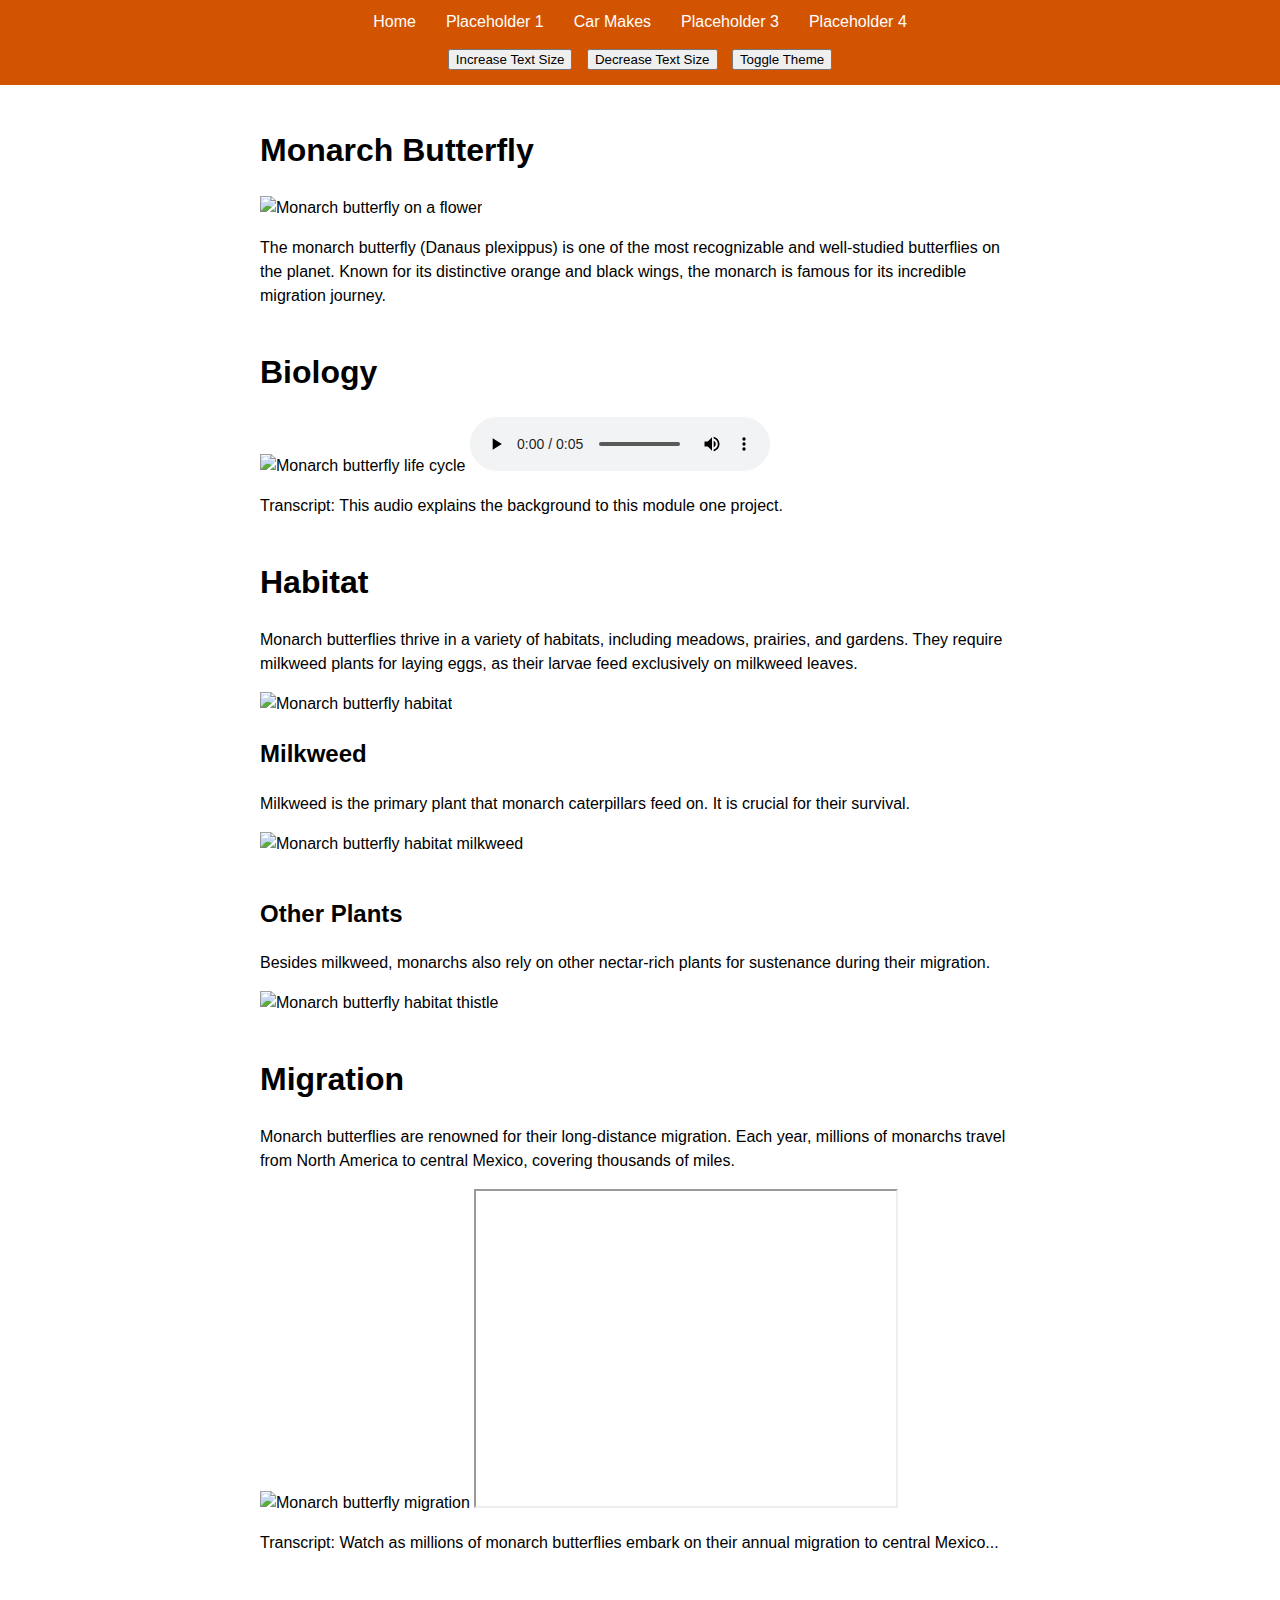
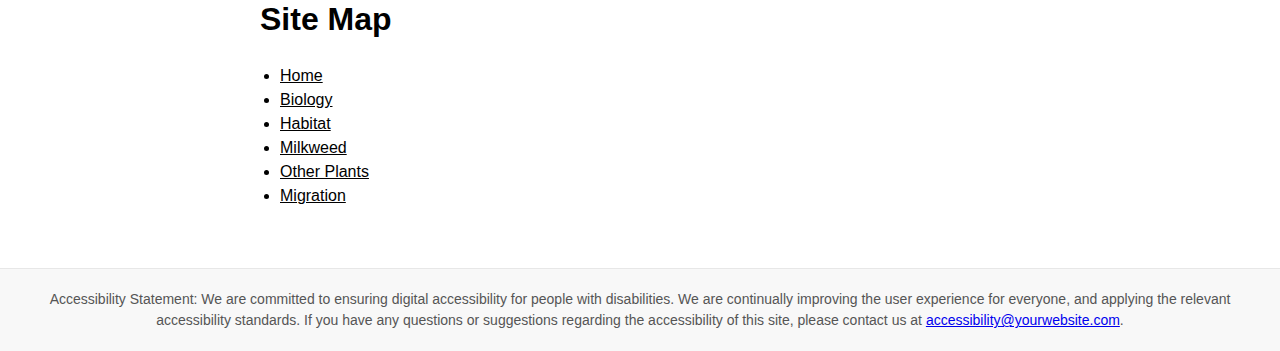
==== index.html @ cae7092a "Update index.html" ====
<!DOCTYPE html>
<html lang="en">

<head>
  <meta charset="UTF-8">
  <meta name="viewport" content="width=device-width, initial-scale=1.0">
  <title>New Cross Cars</title>
  <link rel="stylesheet" type="text/css" href="css/styles.css">
  
</head>

<body>
<script src="javascipt/javascript.js"></script>
  <header>
    <nav>
      <ul>
        <li><a href="#home">Home</a></li>
        <li><a href="#biology">Placeholder 1</a></li>
        <li>
          <a href="#Makes" aria-haspopup="true" aria-expanded="false">Car Makes</a>
          <ul class="dropdown">
            <li><a href="#milkweed">Toyota</a></li>
            <li><a href="#otherplants">Peugeot</a></li>
          </ul>
        </li>
        <li><a href="#migration">Placeholder 3</a></li>
        <li><a href="#sitemap">Placeholder 4</a></li>
      </ul>
    </nav>

    <div class="custom-buttons">
      <button onclick="increaseTextSize()">Increase Text Size</button>
      <button onclick="decreaseTextSize()">Decrease Text Size</button>

      <button onclick="toggleTheme()">Toggle Theme</button>
    </div>

  </header>

  <main id="maincontent">

    <section id="home">
      <h1>Monarch Butterfly</h1>
      <img src="https://assets.codepen.io/3162350/butterfly1.jpg" alt="Monarch butterfly on a flower">
      <p>The monarch butterfly (Danaus plexippus) is one of the most recognizable and well-studied butterflies on the planet. Known for its distinctive orange and black wings, the monarch is famous for its incredible migration journey.</p>
    </section>

    <section id="biology">
      <h1>Biology</h1>
      <!--             <p>The monarch butterfly undergoes a remarkable transformation through four life stages: egg, larva (caterpillar), pupa (chrysalis), and adult butterfly. This process is known as complete metamorphosis.</p> -->
      <img src="https://t3.ftcdn.net/jpg/00/41/88/16/360_F_41881642_B921LICYEF29yv5Conp3tFQOZFdU3Rn4.jpg" alt="Monarch butterfly life cycle">
     <audio controls>
  <source src="content/ME Startup Sound.mp3" type="audio/mpeg">
</audio>
      <p>Transcript: This audio explains the background to this module one project.</p>
    </section>

    <section id="habitat">
      <h1>Habitat</h1>
      <p>Monarch butterflies thrive in a variety of habitats, including meadows, prairies, and gardens. They require milkweed plants for laying eggs, as their larvae feed exclusively on milkweed leaves.</p>
      <img src="https://assets.codepen.io/3162350/habitat2.jpg" alt="Monarch butterfly habitat">

      <section id="milkweed">
        <h2>Milkweed</h2>
        <p>Milkweed is the primary plant that monarch caterpillars feed on. It is crucial for their survival.</p>
        <img src="https://www.fs.usda.gov/wildflowers/pollinators/Monarch_Butterfly/habitat/images/viceroy_tb.jpg" alt="Monarch butterfly habitat milkweed">

      </section>

      <section id="otherplants">
        <h2>Other Plants</h2>
        <p>Besides milkweed, monarchs also rely on other nectar-rich plants for sustenance during their migration.</p>
        <img src="https://www.gardenia.net/wp-content/uploads/2023/05/cirsium-discolor-300x300.webp" alt="Monarch butterfly habitat thistle">
      </section>
    </section>

    <section id="migration">
      <h1>Migration</h1>
      <p>Monarch butterflies are renowned for their long-distance migration. Each year, millions of monarchs travel from North America to central Mexico, covering thousands of miles.</p>
      <img src="https://via.placeholder.com/800x200" alt="Monarch butterfly migration">
      <iframe width="420" height="315"
src="https://www.youtube.com/embed/_fOhhqmxnpE">
</iframe>
      <p>Transcript: Watch as millions of monarch butterflies embark on their annual migration to central Mexico...</p>
    </section>

    <section id="sitemap">
      <h1>Site Map</h1>
      <ul>
        <li><a href="#home">Home</a></li>
        <li><a href="#biology">Biology</a></li>
        <li><a href="#habitat">Habitat</a></li>
        <li><a href="#milkweed">Milkweed</a></li>
        <li><a href="#otherplants">Other Plants</a></li>
        <li><a href="#migration">Migration</a></li>
      </ul>
    </section>

  </main>

  <footer>
    <p class="accessibility-statement">
      Accessibility Statement: We are committed to ensuring digital accessibility for people with disabilities. We are continually improving the user experience for everyone, and applying the relevant accessibility standards. If you have any questions or suggestions regarding the accessibility of this site, please contact us at <a href="mailto:accessibility@yourwebsite.com">accessibility@yourwebsite.com</a>.
    </p>
  </footer>

</body>

</html>
---- css/styles.css ----
body {
    font-family: Arial, sans-serif;
    font-size: 16px;
    line-height: 1.5;
    background-color: #fff;
    color: #000;
    margin: 0;
    padding: 0;
    display: flex;
    flex-direction: column;
    align-items: center;
}

header {
    background-color: #d35400; /* Dark orange color */
    color: #fff;
    width: 100%;
    padding: 10px 0;
    text-align: center;
    position: sticky;
    top: 0;
    z-index: 1000;
}

header nav ul {
    list-style: none;
    padding: 0;
    margin: 0;
    display: flex;
    justify-content: center;
}

header nav ul li {
    margin: 0 15px;
    position: relative;
}

header nav ul li a {
    color: #fff;
    text-decoration: none;
}

header nav ul li ul.dropdown {
    display: none;
    position: absolute;
    top: 100%;
    left: 0;
    background-color: #d35400;
    padding: 0;
    list-style: none;
}

header nav ul li:hover ul.dropdown,
header nav ul li a[aria-expanded="true"] + ul.dropdown {
    display: block;
}

header nav ul li ul.dropdown li {
    margin: 0;
    padding: 10px;
    white-space: nowrap;
}

header nav ul li ul.dropdown li a {
    color: #fff;
}

.custom-buttons {
    margin-top: 10px;
}

.custom-buttons button {
    margin: 5px;
}

.skip-link {
    position: absolute;
    top: -40px;
    left: 0;
    background: #000;
    color: #fff;
    padding: 8px;
    z-index: 100;
}

.skip-link:focus {
    top: 0;
}

nav[aria-label="breadcrumb"] {
    margin-top: 10px;
}

nav[aria-label="breadcrumb"] ol {
    list-style: none;
    padding: 0;
    margin: 0;
    display: flex;
    flex-wrap: wrap;
}

nav[aria-label="breadcrumb"] ol li {
    margin: 0 5px;
}

nav[aria-label="breadcrumb"] ol li a {
    color: #d35400;
    text-decoration: none;
}

main {
    max-width: 800px;
    width: 100%;
    padding: 20px;
    box-sizing: border-box;
}

section {
    margin-bottom: 40px;
}

section img {
    max-width: 100%;
    height: auto;
}

section#sitemap ul {
    padding-left: 20px;
}

section#sitemap ul li a {
    color: inherit;
}

.dark-theme {
    background-color: #333;
    color: #fff;
}

.dark-theme header {
    background-color: #b34700; /* Slightly darker shade of the dark orange color */
}

.dark-theme header nav ul li a {
    color: #fff; /* Making sure link color changes appropriately in dark mode */
}

.dark-theme nav[aria-label="breadcrumb"] ol li a {
    color: #ffa500; /* Light orange for better contrast in dark theme */
}

.dark-theme section#sitemap ul li a {
    color: #ffa500; /* Light orange for better contrast in dark theme */
}

footer {
    background-color: #f8f8f8;
    padding: 20px;
    text-align: center;
    border-top: 1px solid #e7e7e7;
    list-style-type: none;
}

.accessibility-statement {
    margin: 0;
    padding: 0;
    font-size: 14px;
    color: #555;
}


/* Media query for mobile layout */
@media (max-width: 600px) {
    body {
        font-size: 14px;
    }

    header nav ul {
        flex-direction: column;
        align-items: center; /* Center align items in mobile view */
    }

    header nav ul li {
        margin: 10px 0;
    }
}
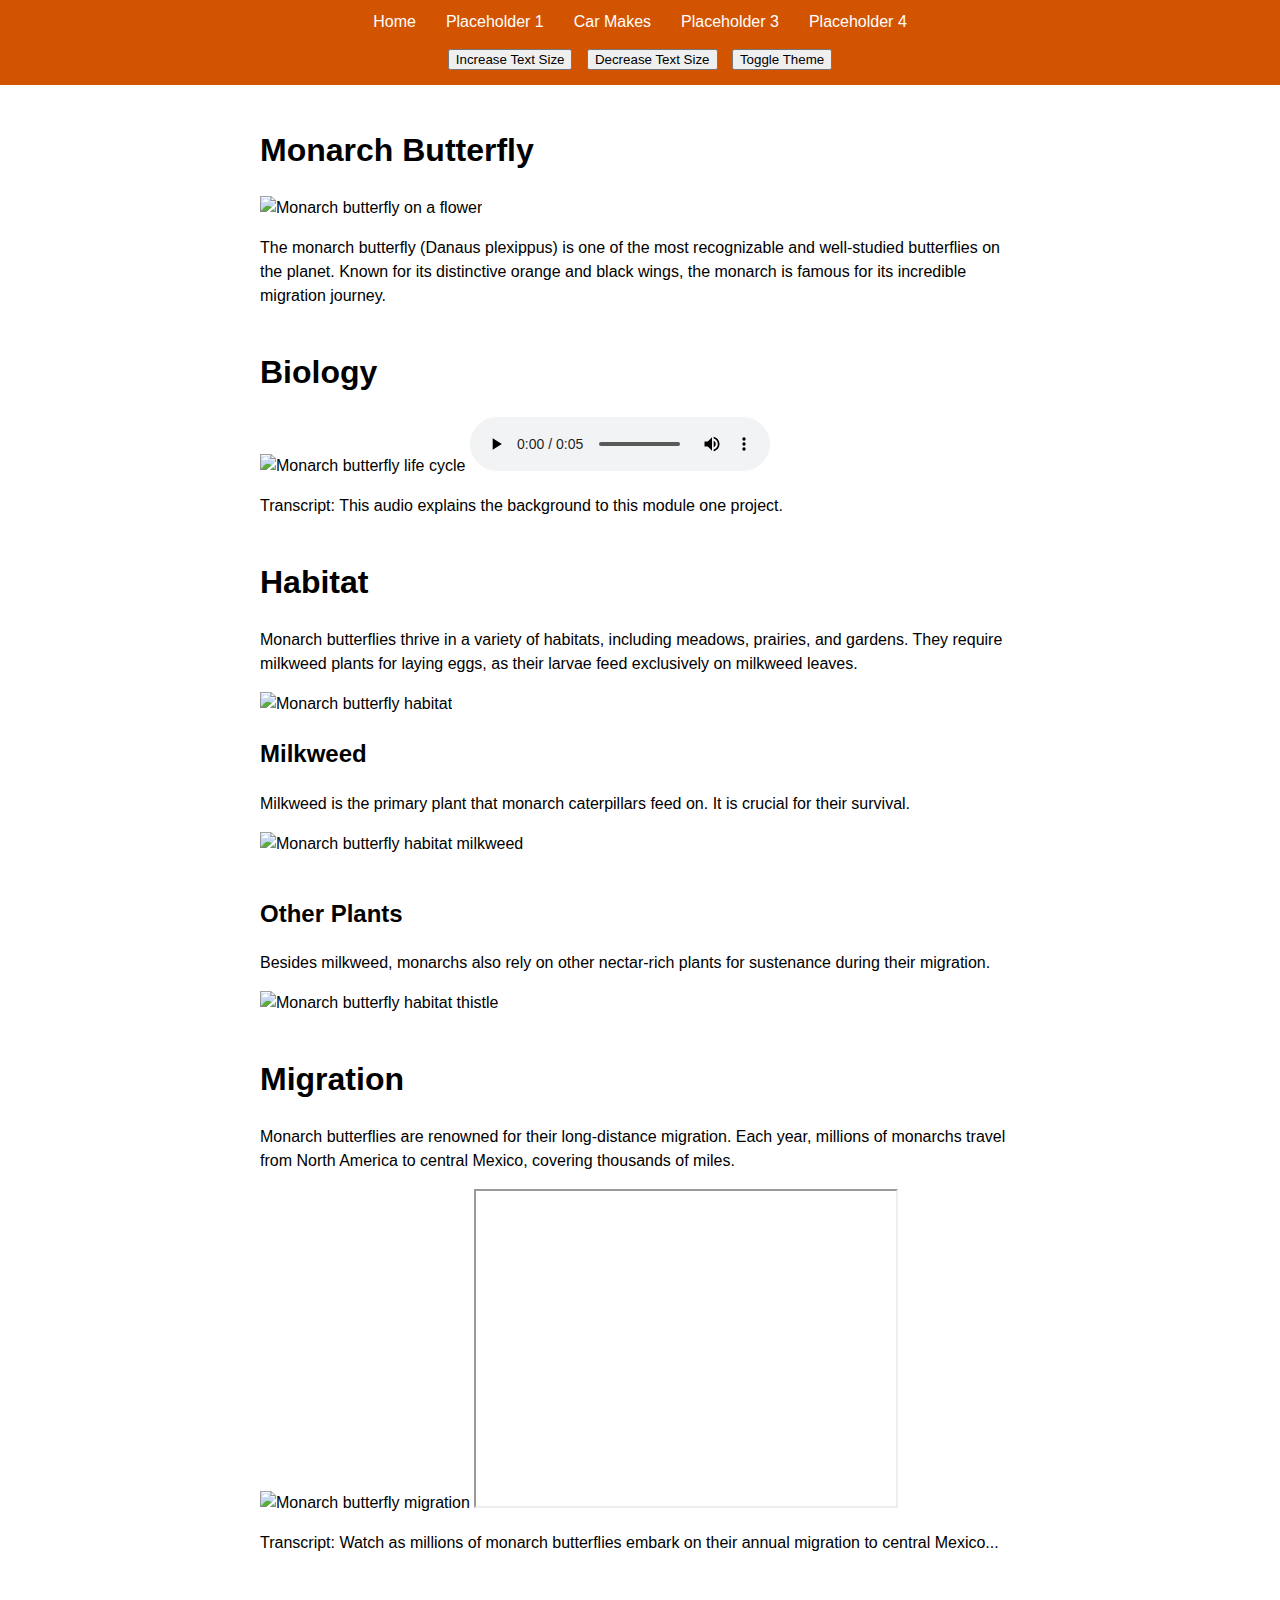
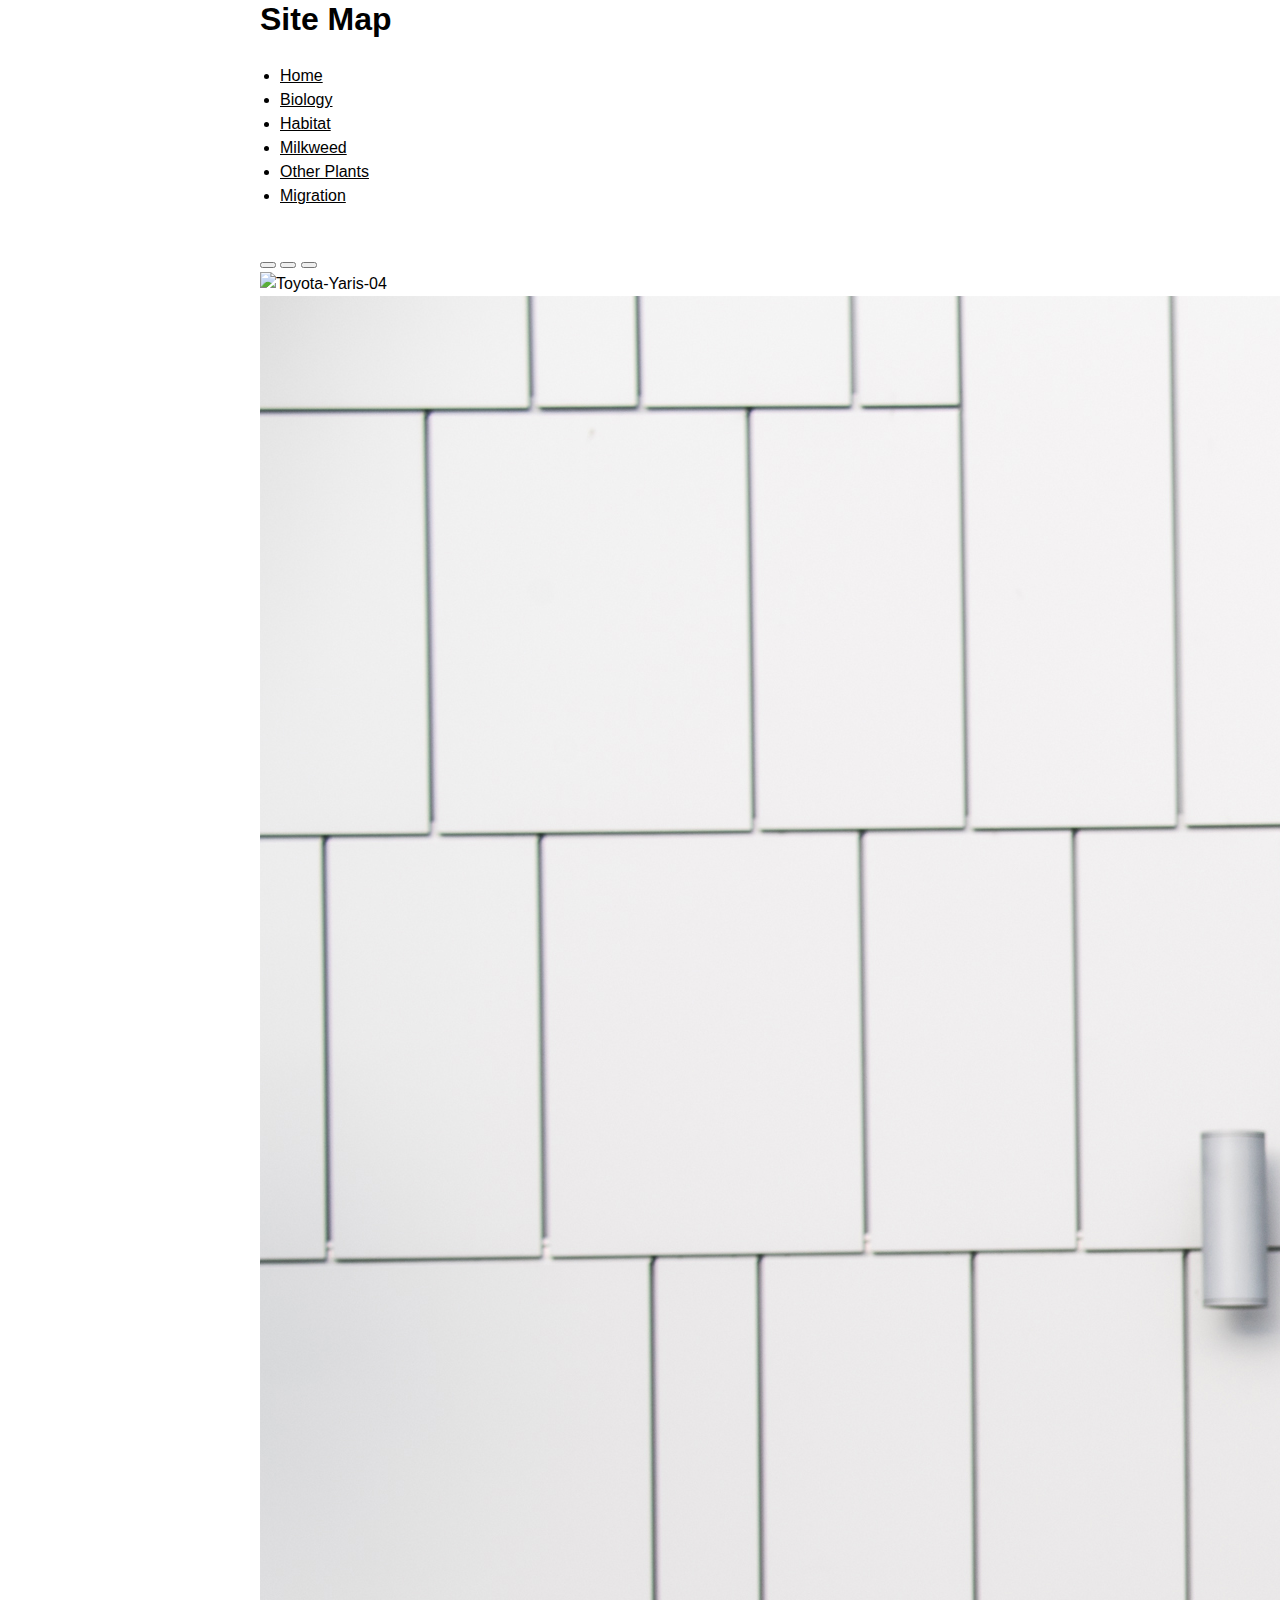
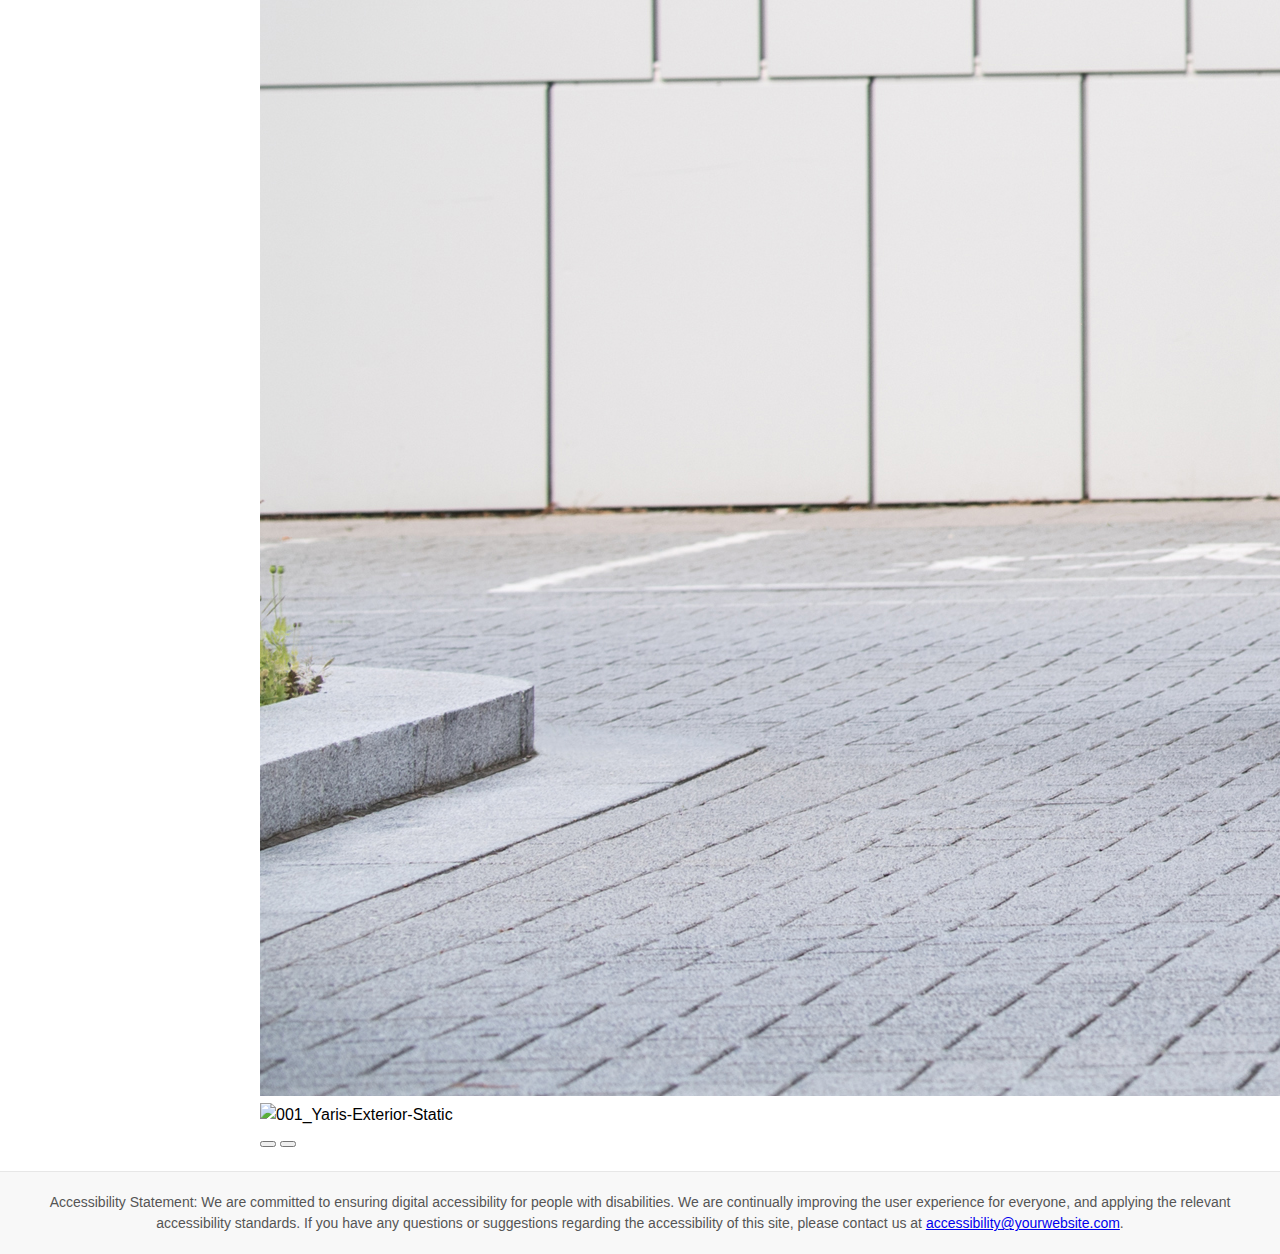
==== commit eece1977: "Update index.html" ====
--- a/index.html
+++ b/index.html
@@ -95,6 +95,37 @@
         <li><a href="#migration">Migration</a></li>
       </ul>
     </section>
+<!-- Carousel -->
+<div id="demo" class="carousel slide" data-bs-ride="carousel">
+
+  <!-- Indicators/dots -->
+  <div class="carousel-indicators">
+    <button type="button" data-bs-target="#demo" data-bs-slide-to="0" class="active"></button>
+    <button type="button" data-bs-target="#demo" data-bs-slide-to="1"></button>
+    <button type="button" data-bs-target="#demo" data-bs-slide-to="2"></button>
+  </div>
+
+  <!-- The slideshow/carousel -->
+  <div class="carousel-inner">
+    <div class="carousel-item active">
+      <img src="content/Toyota-Yaris-04.jpg" alt="Toyota-Yaris-04" class="d-block w-100">
+    </div>
+    <div class="carousel-item">
+      <img src="content/004_Yaris-Exterior-Static.jpg" alt="004_Yaris-Exterior-Static" class="d-block w-100">
+    </div>
+    <div class="carousel-item">
+      <img src="content/001_Yaris-Exterior-Static.jpg" alt="001_Yaris-Exterior-Static" class="d-block w-100">
+    </div>
+  </div>
+
+  <!-- Left and right controls/icons -->
+  <button class="carousel-control-prev" type="button" data-bs-target="#demo" data-bs-slide="prev">
+    <span class="carousel-control-prev-icon"></span>
+  </button>
+  <button class="carousel-control-next" type="button" data-bs-target="#demo" data-bs-slide="next">
+    <span class="carousel-control-next-icon"></span>
+  </button>
+</div>
 
   </main>
 
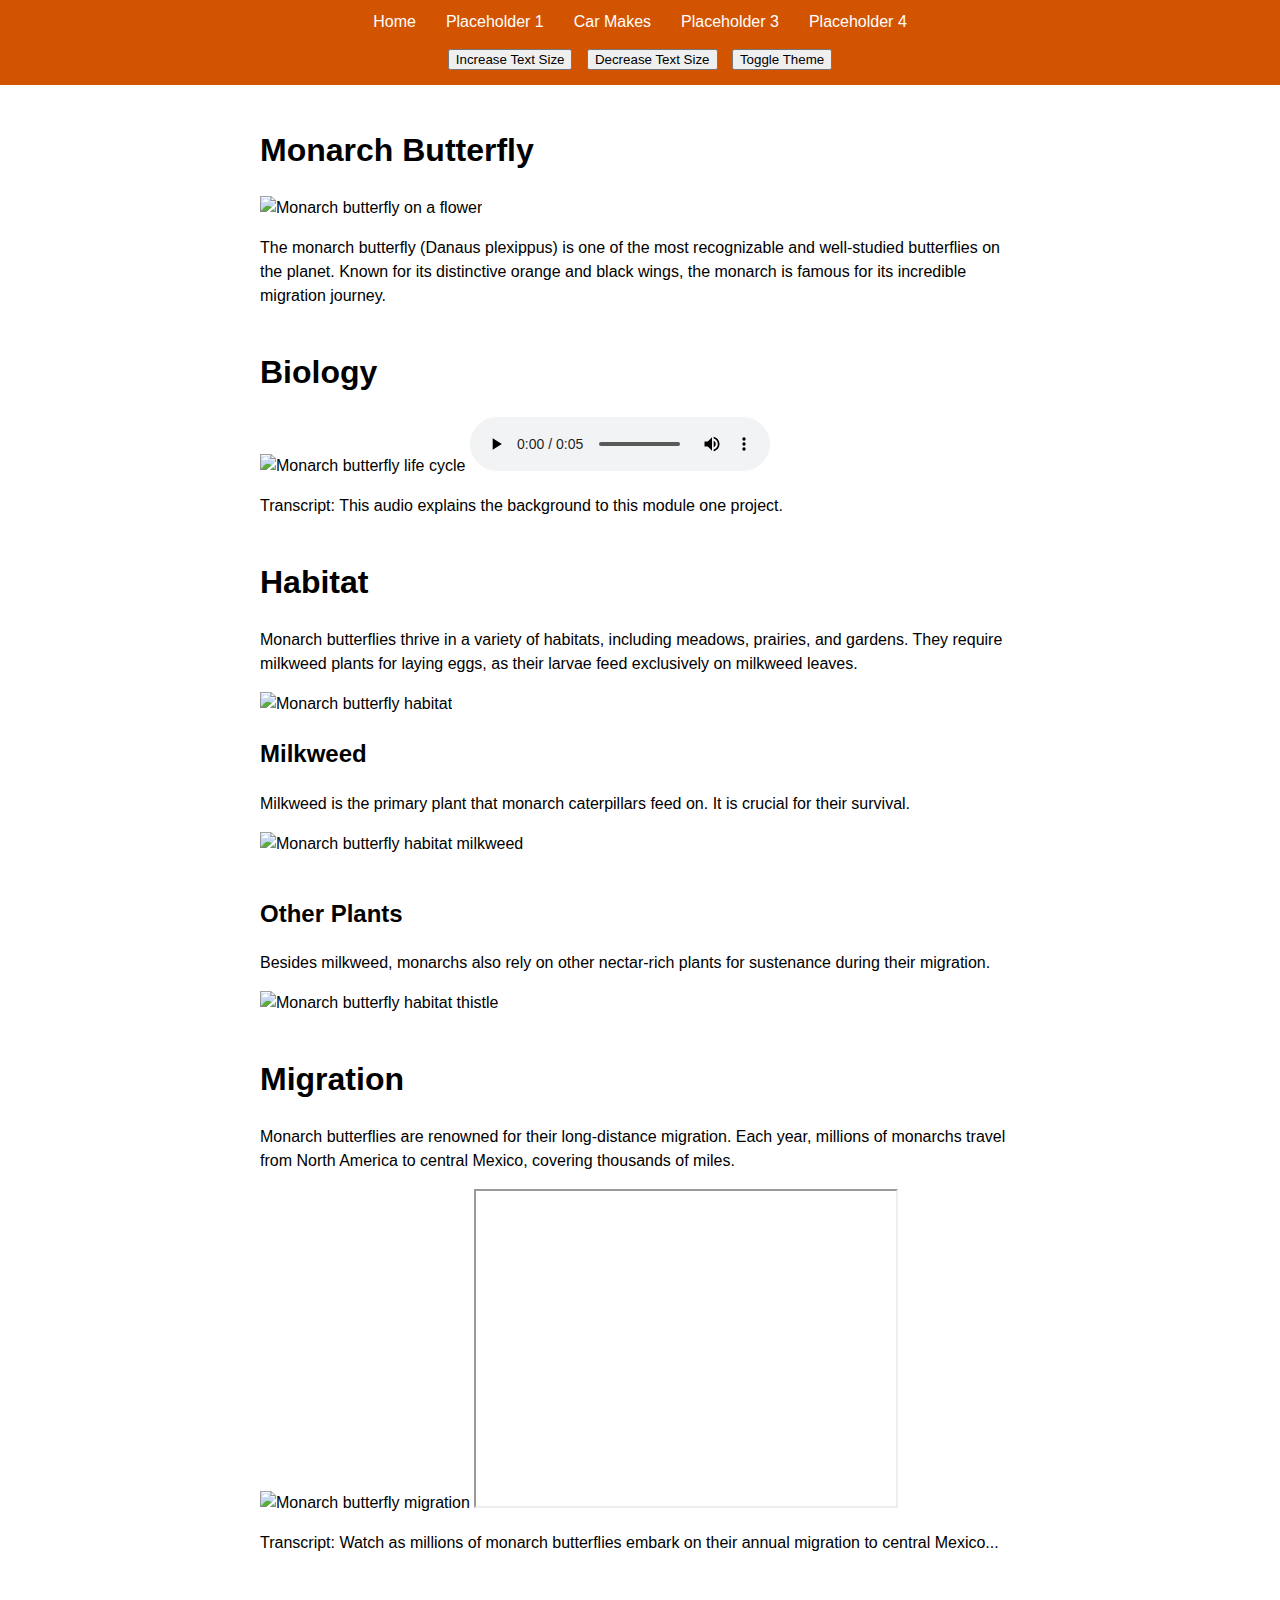
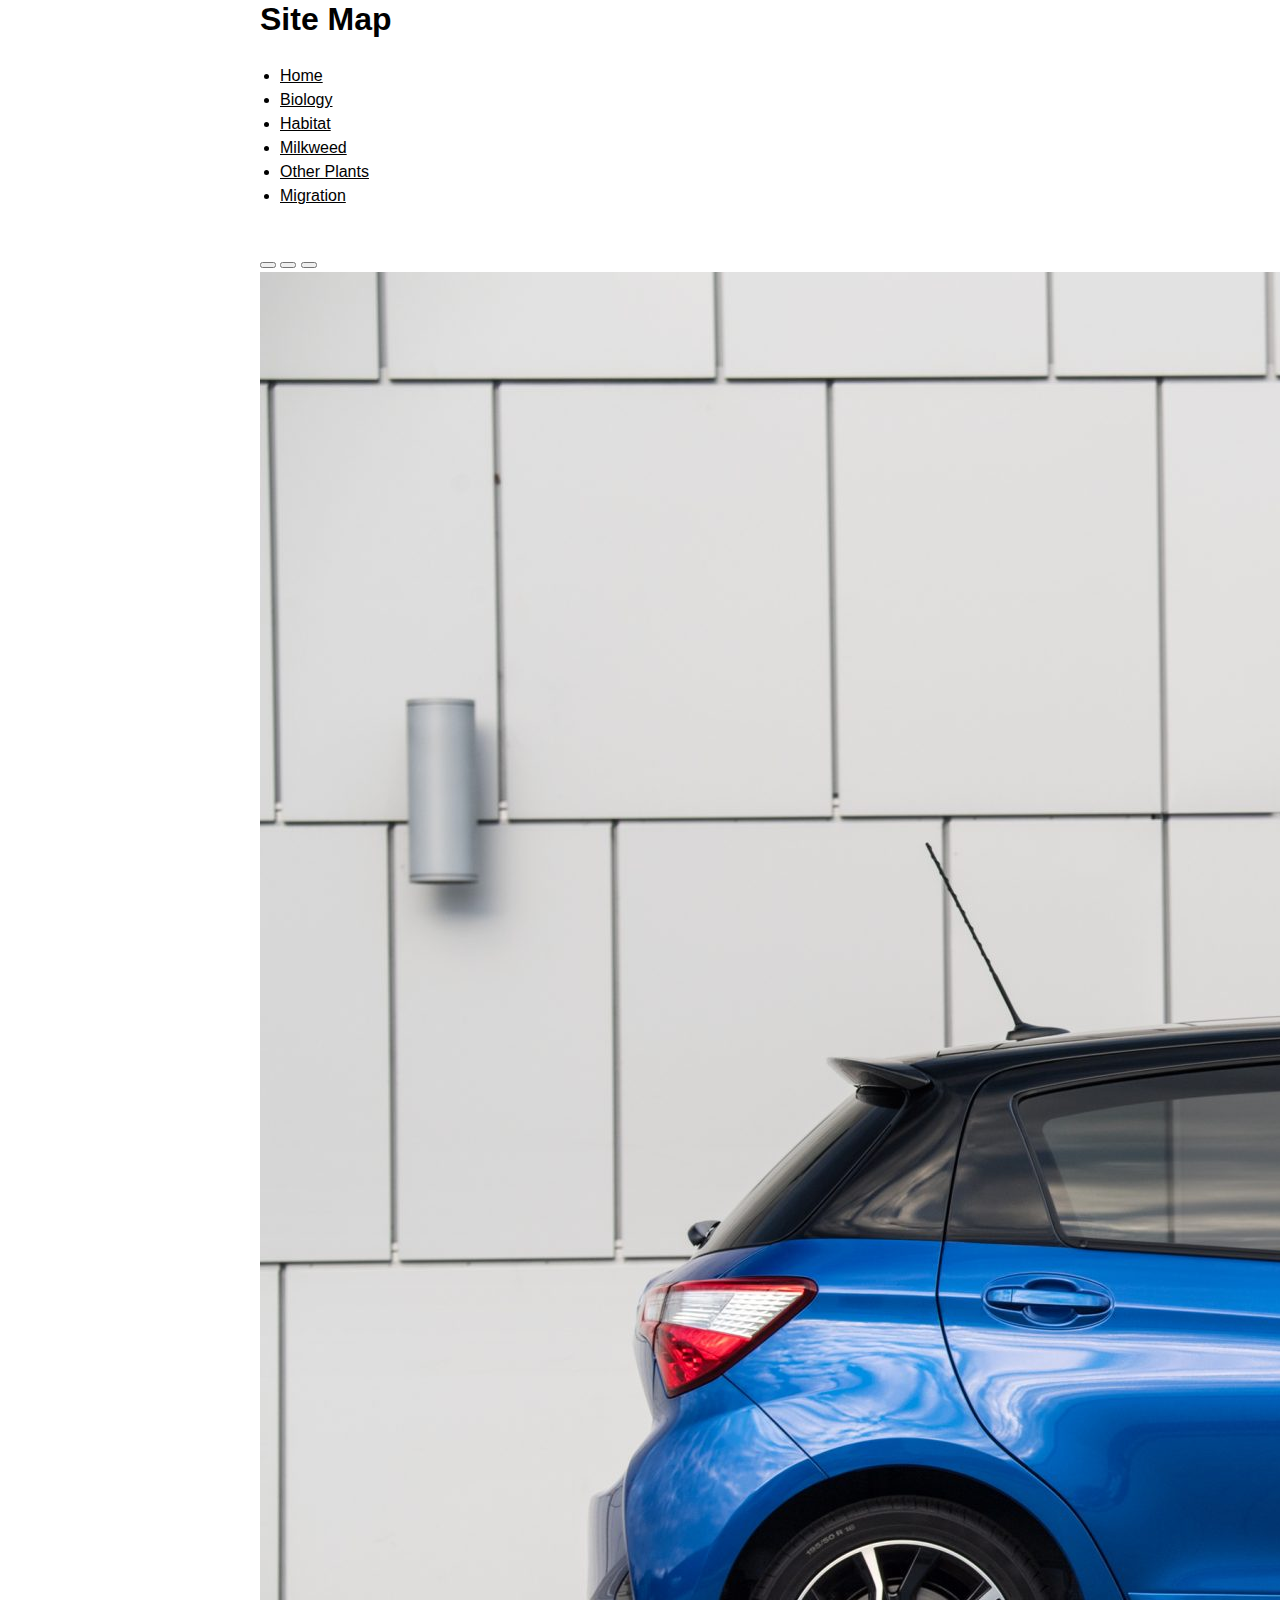
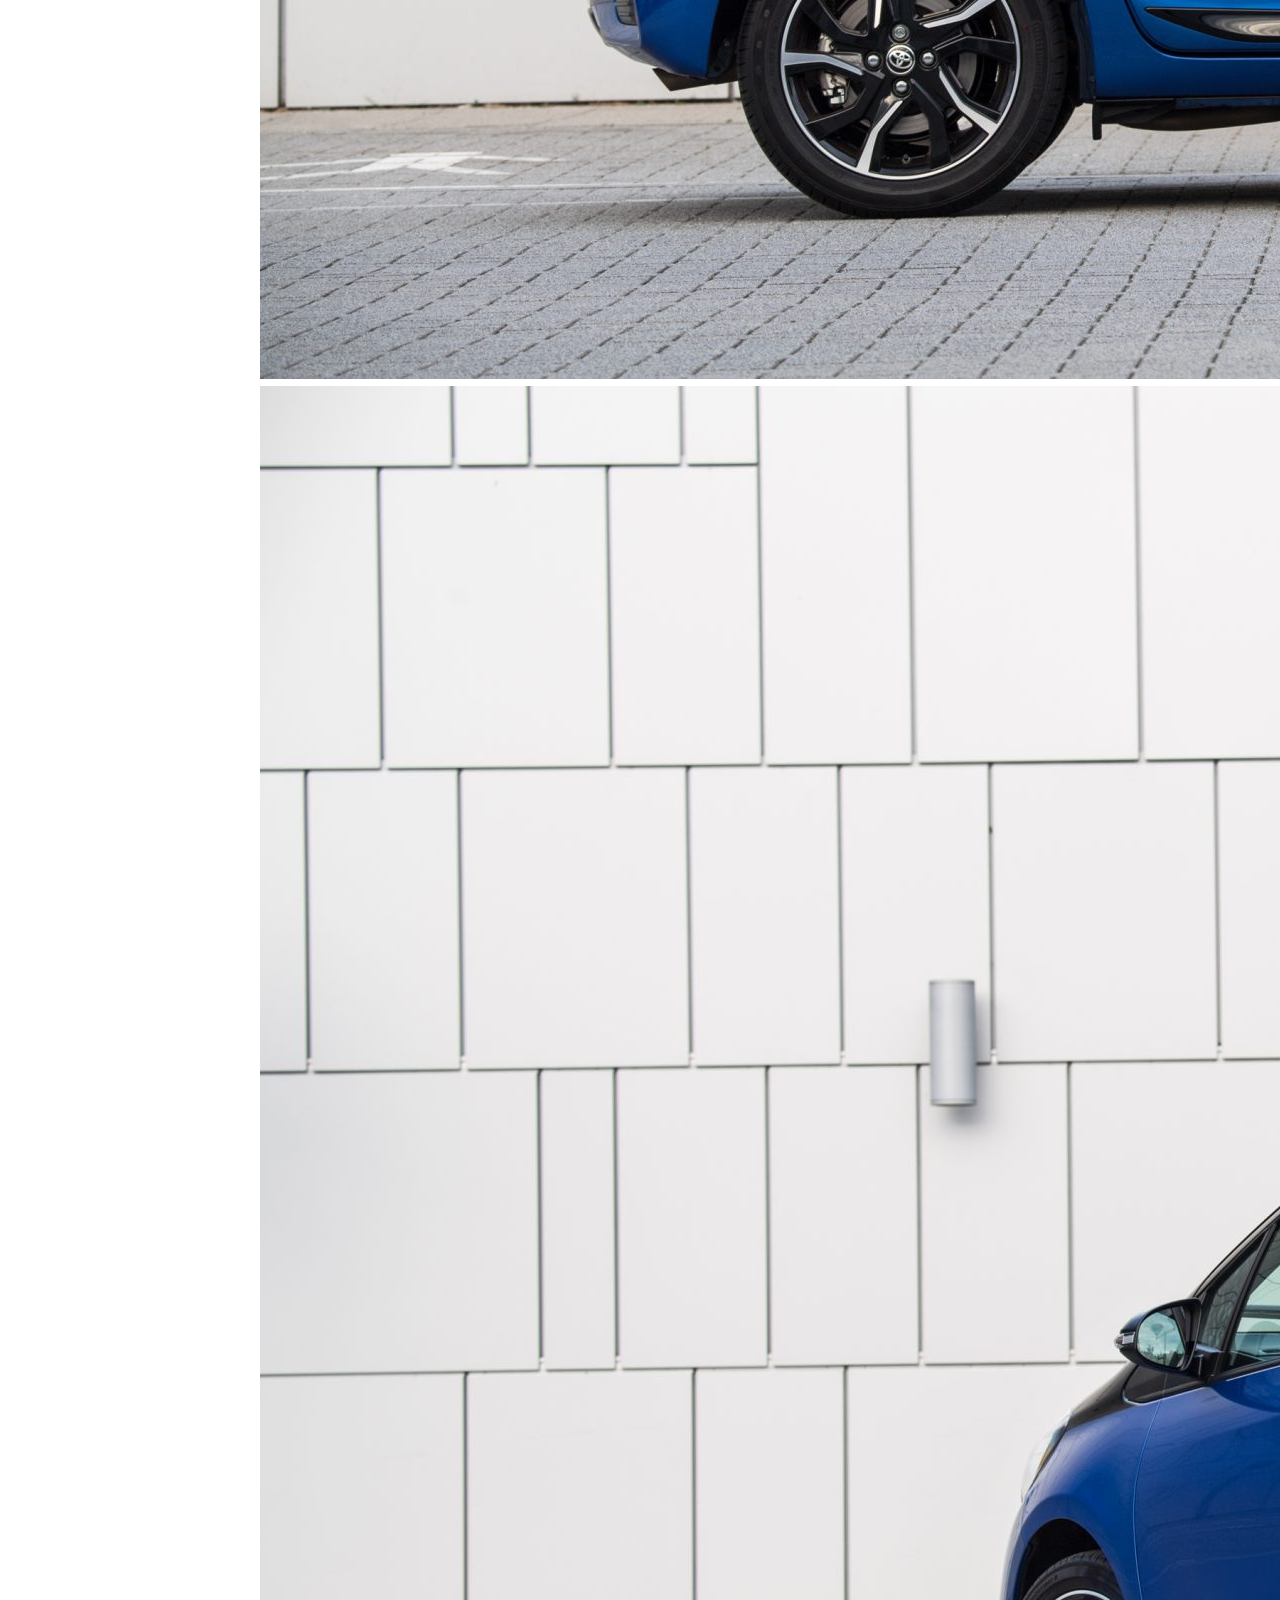
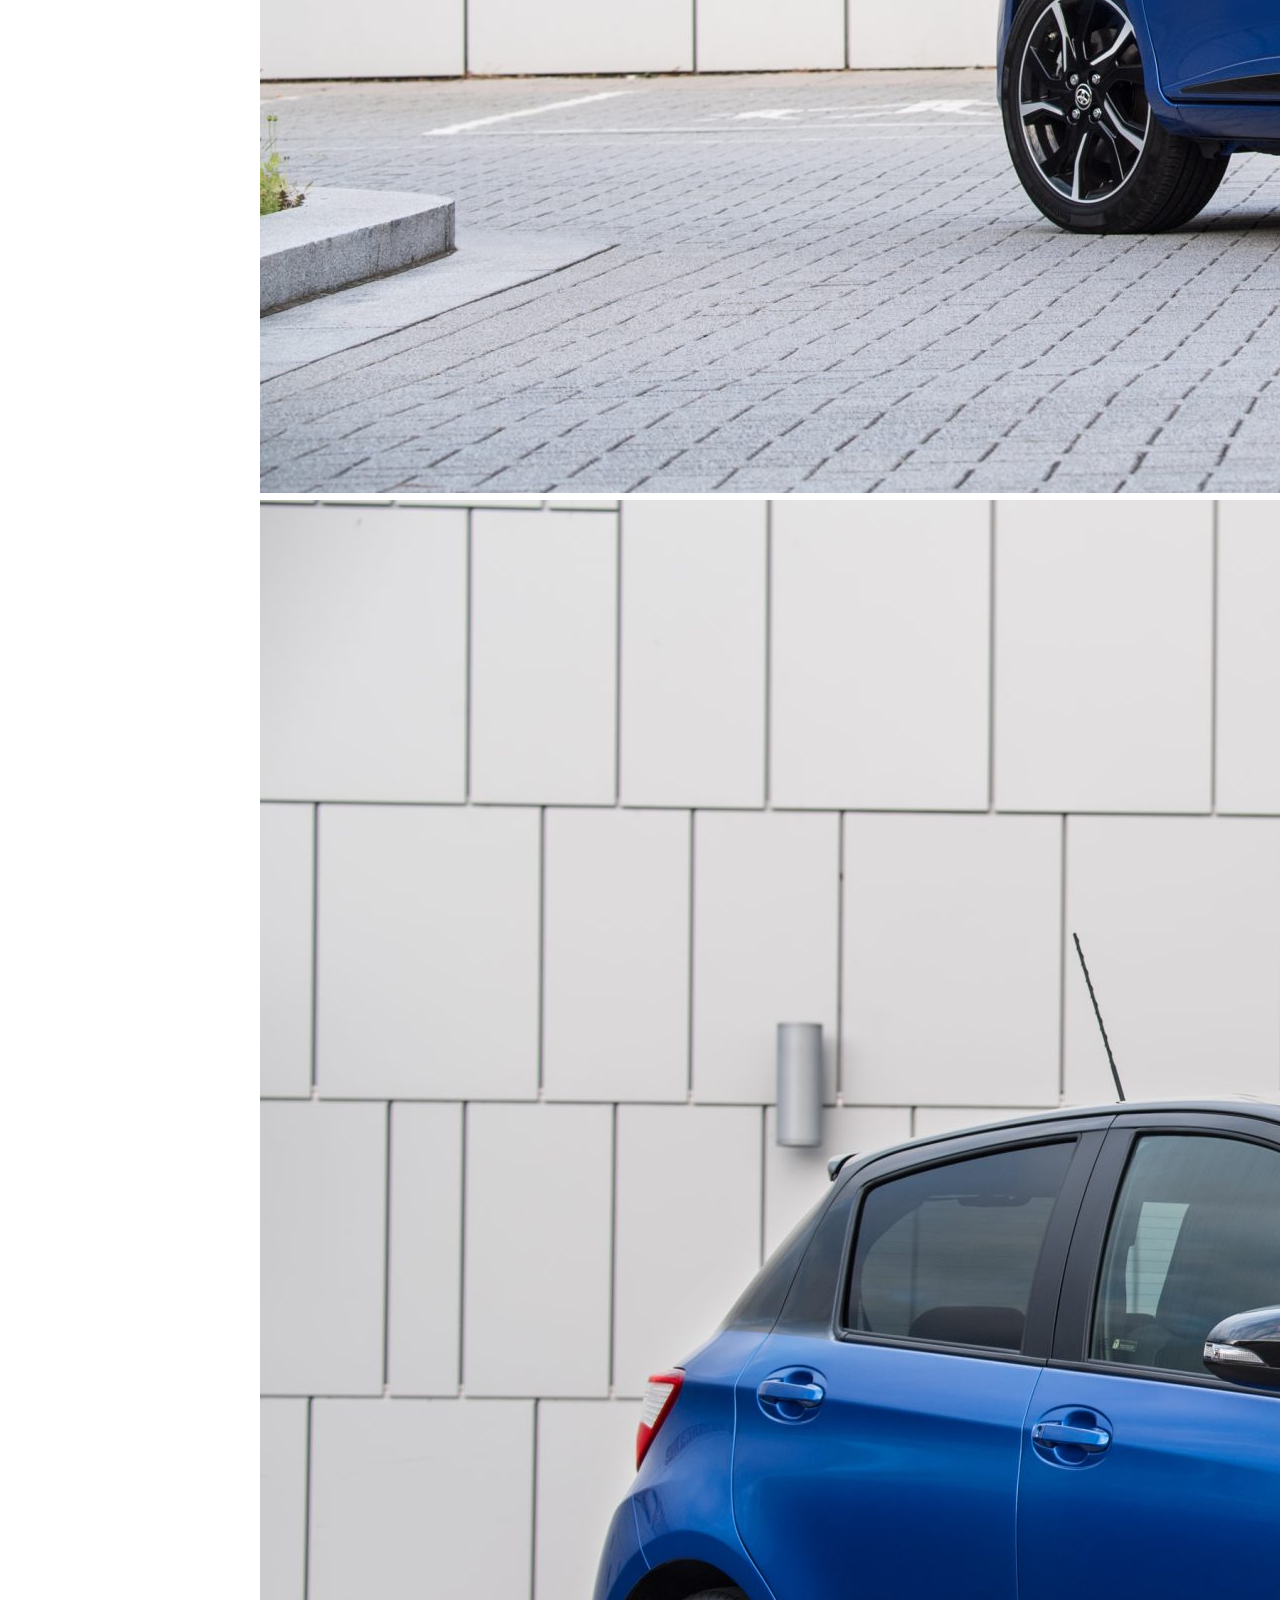
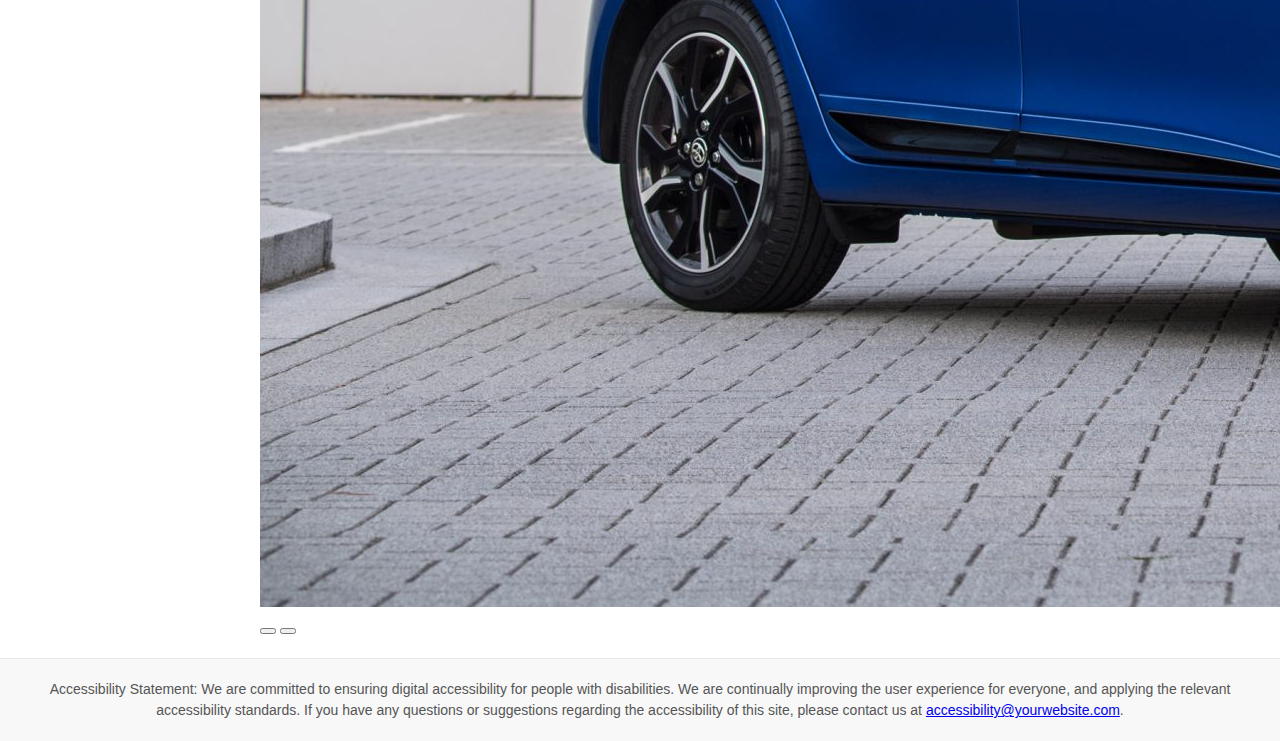
==== commit 3868aa23: "Update index.html" ====
--- a/index.html
+++ b/index.html
@@ -108,13 +108,13 @@
   <!-- The slideshow/carousel -->
   <div class="carousel-inner">
     <div class="carousel-item active">
-      <img src="content/Toyota-Yaris-04.jpg" alt="Toyota-Yaris-04" class="d-block w-100">
+      <img src="content/Toyota-Yaris-04-scaled.jpg" alt="Toyota-Yaris-04" class="d-block w-100">
     </div>
     <div class="carousel-item">
-      <img src="content/004_Yaris-Exterior-Static.jpg" alt="004_Yaris-Exterior-Static" class="d-block w-100">
+      <img src="content/004_Yaris-Exterior-Static-scaled.jpg" alt="004_Yaris-Exterior-Static" class="d-block w-100">
     </div>
     <div class="carousel-item">
-      <img src="content/001_Yaris-Exterior-Static.jpg" alt="001_Yaris-Exterior-Static" class="d-block w-100">
+      <img src="content/001_Yaris-Exterior-Static-scaled.jpg" alt="001_Yaris-Exterior-Static" class="d-block w-100">
     </div>
   </div>
 
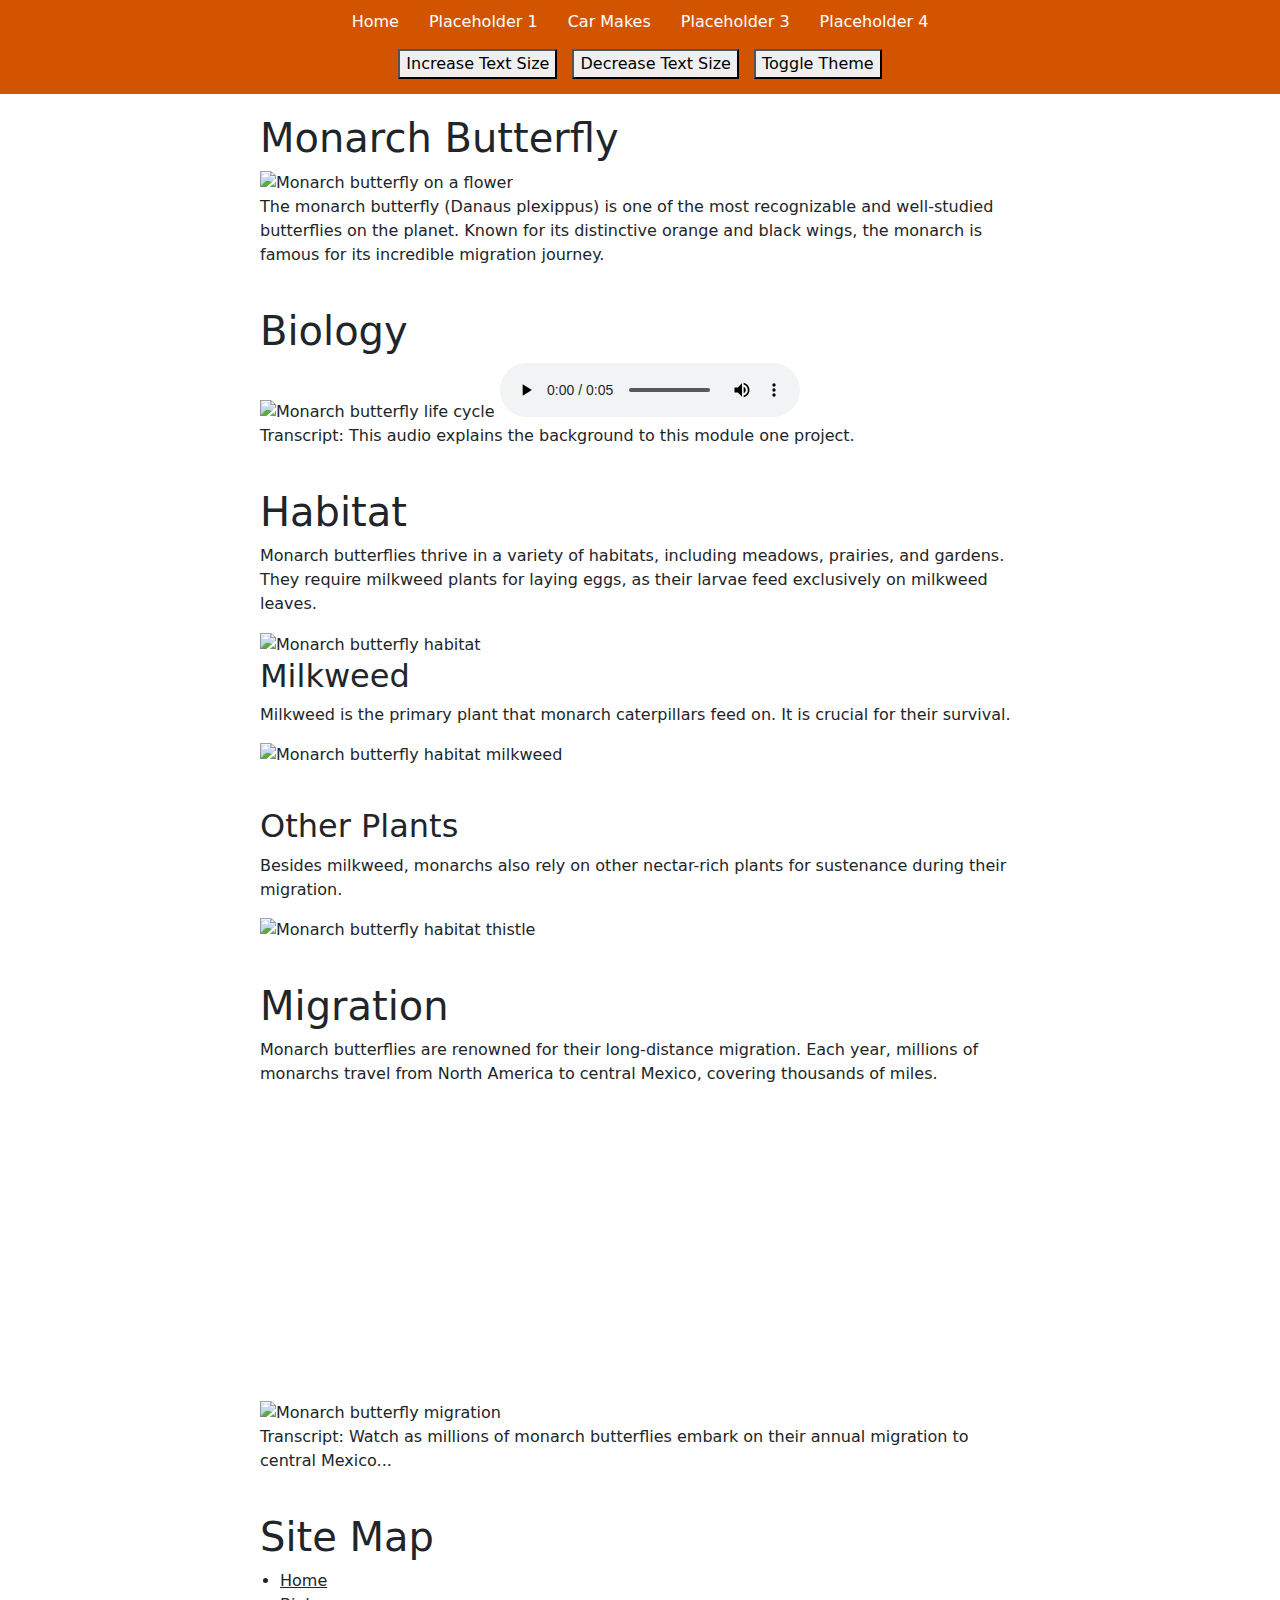
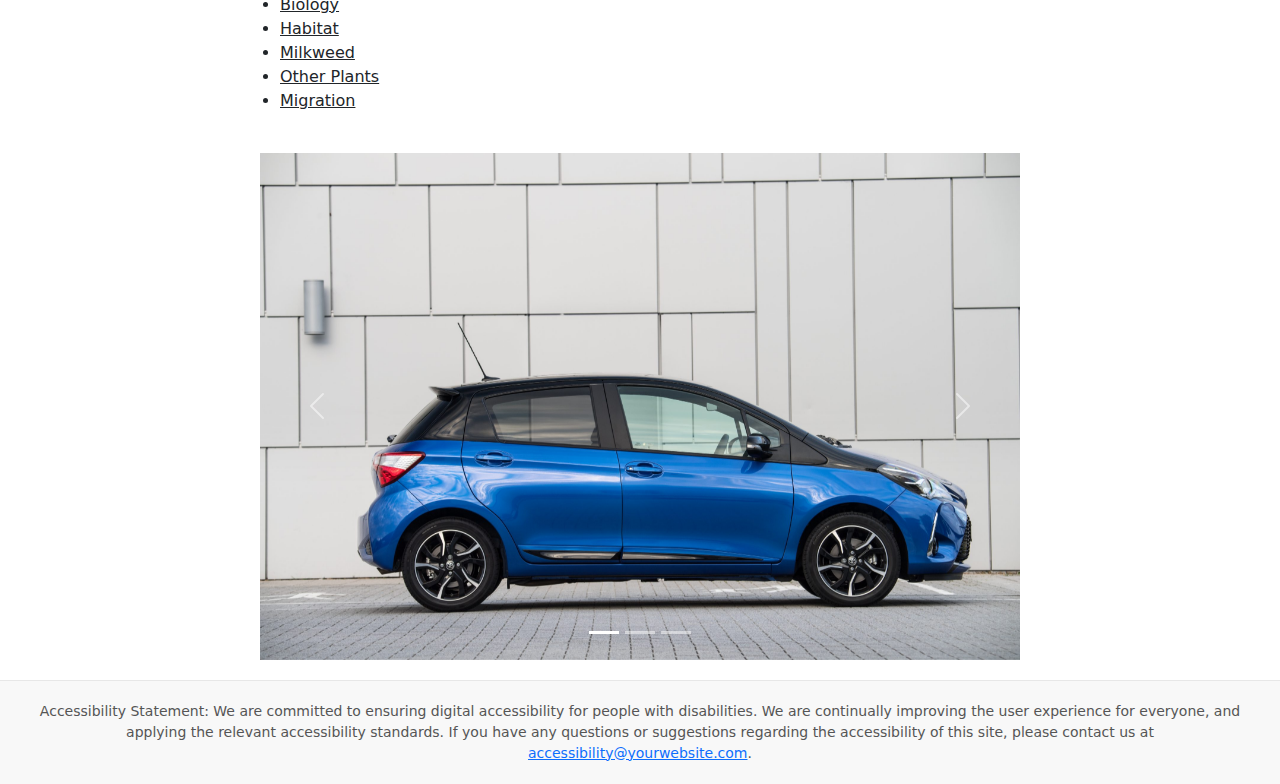
==== commit d80d46a1: "Update index.html" ====
--- a/index.html
+++ b/index.html
@@ -6,7 +6,8 @@
   <meta name="viewport" content="width=device-width, initial-scale=1.0">
   <title>New Cross Cars</title>
   <link rel="stylesheet" type="text/css" href="css/styles.css">
-  
+  <link href="https://cdn.jsdelivr.net/npm/bootstrap@5.3.3/dist/css/bootstrap.min.css" rel="stylesheet">
+  <script src="https://cdn.jsdelivr.net/npm/bootstrap@5.3.3/dist/js/bootstrap.bundle.min.js"></script>
 </head>
 
 <body>
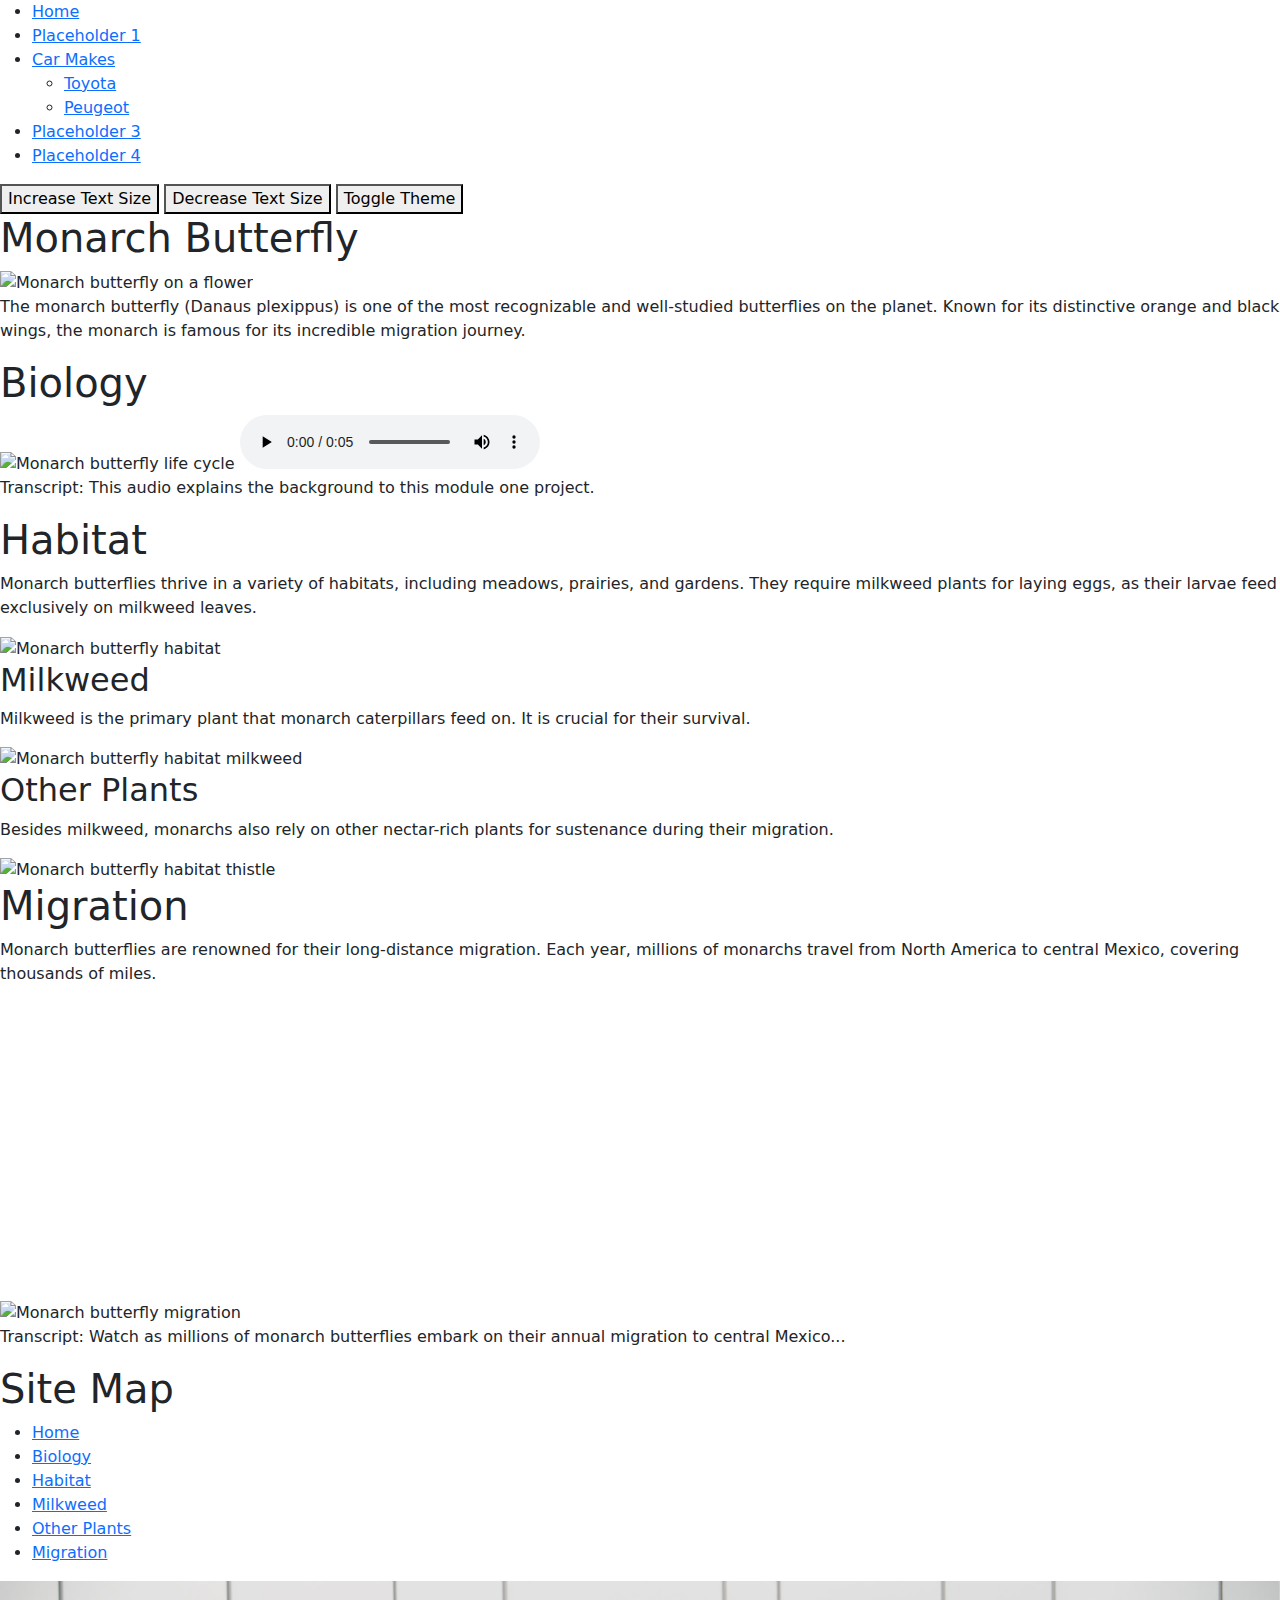
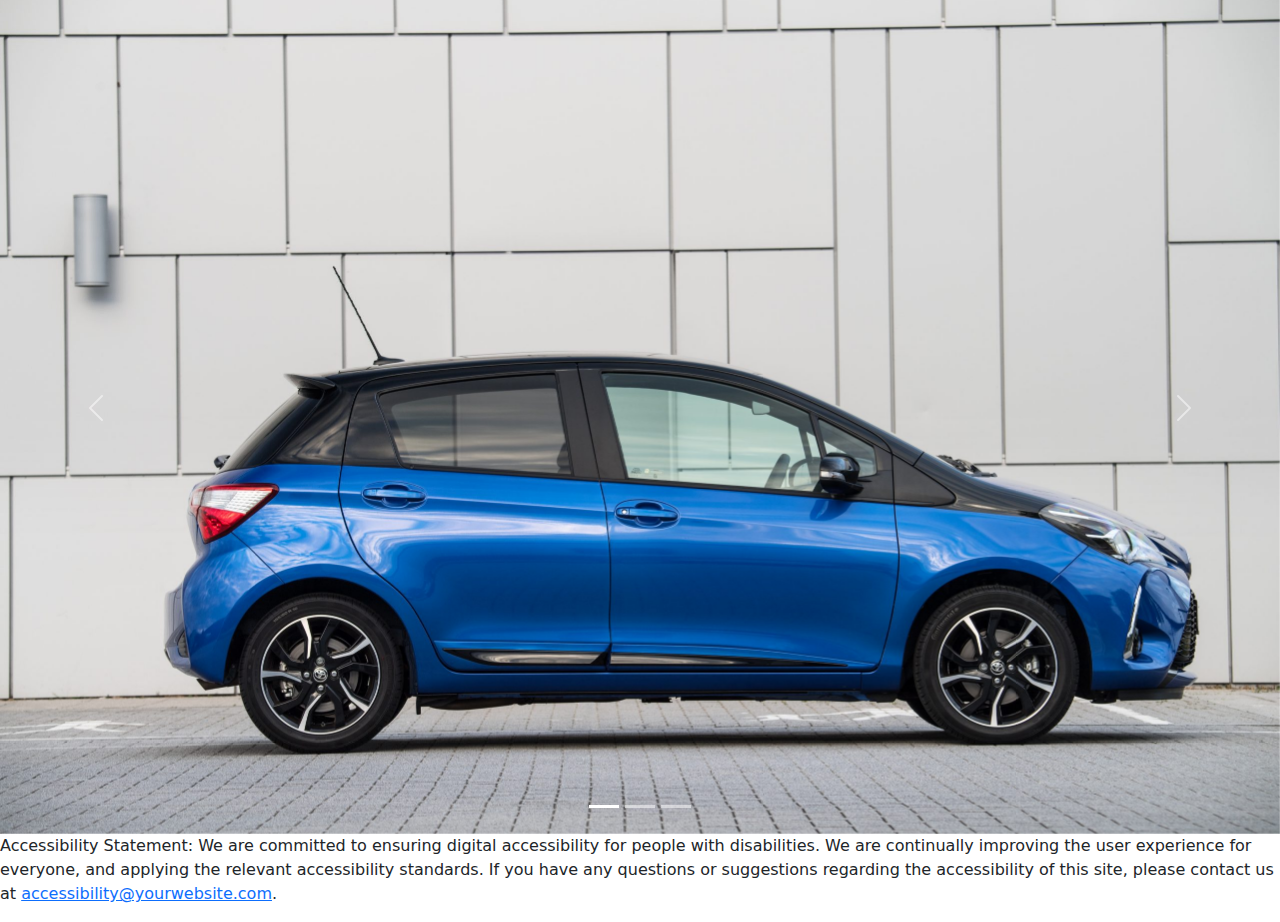
==== commit 81957af5: "Update index.html" ====
--- a/index.html
+++ b/index.html
@@ -5,7 +5,7 @@
   <meta charset="UTF-8">
   <meta name="viewport" content="width=device-width, initial-scale=1.0">
   <title>New Cross Cars</title>
-  <link rel="stylesheet" type="text/css" href="css/styles.css">
+  <!-- <link rel="stylesheet" type="text/css" href="css/styles.css"> -->
   <link href="https://cdn.jsdelivr.net/npm/bootstrap@5.3.3/dist/css/bootstrap.min.css" rel="stylesheet">
   <script src="https://cdn.jsdelivr.net/npm/bootstrap@5.3.3/dist/js/bootstrap.bundle.min.js"></script>
 </head>
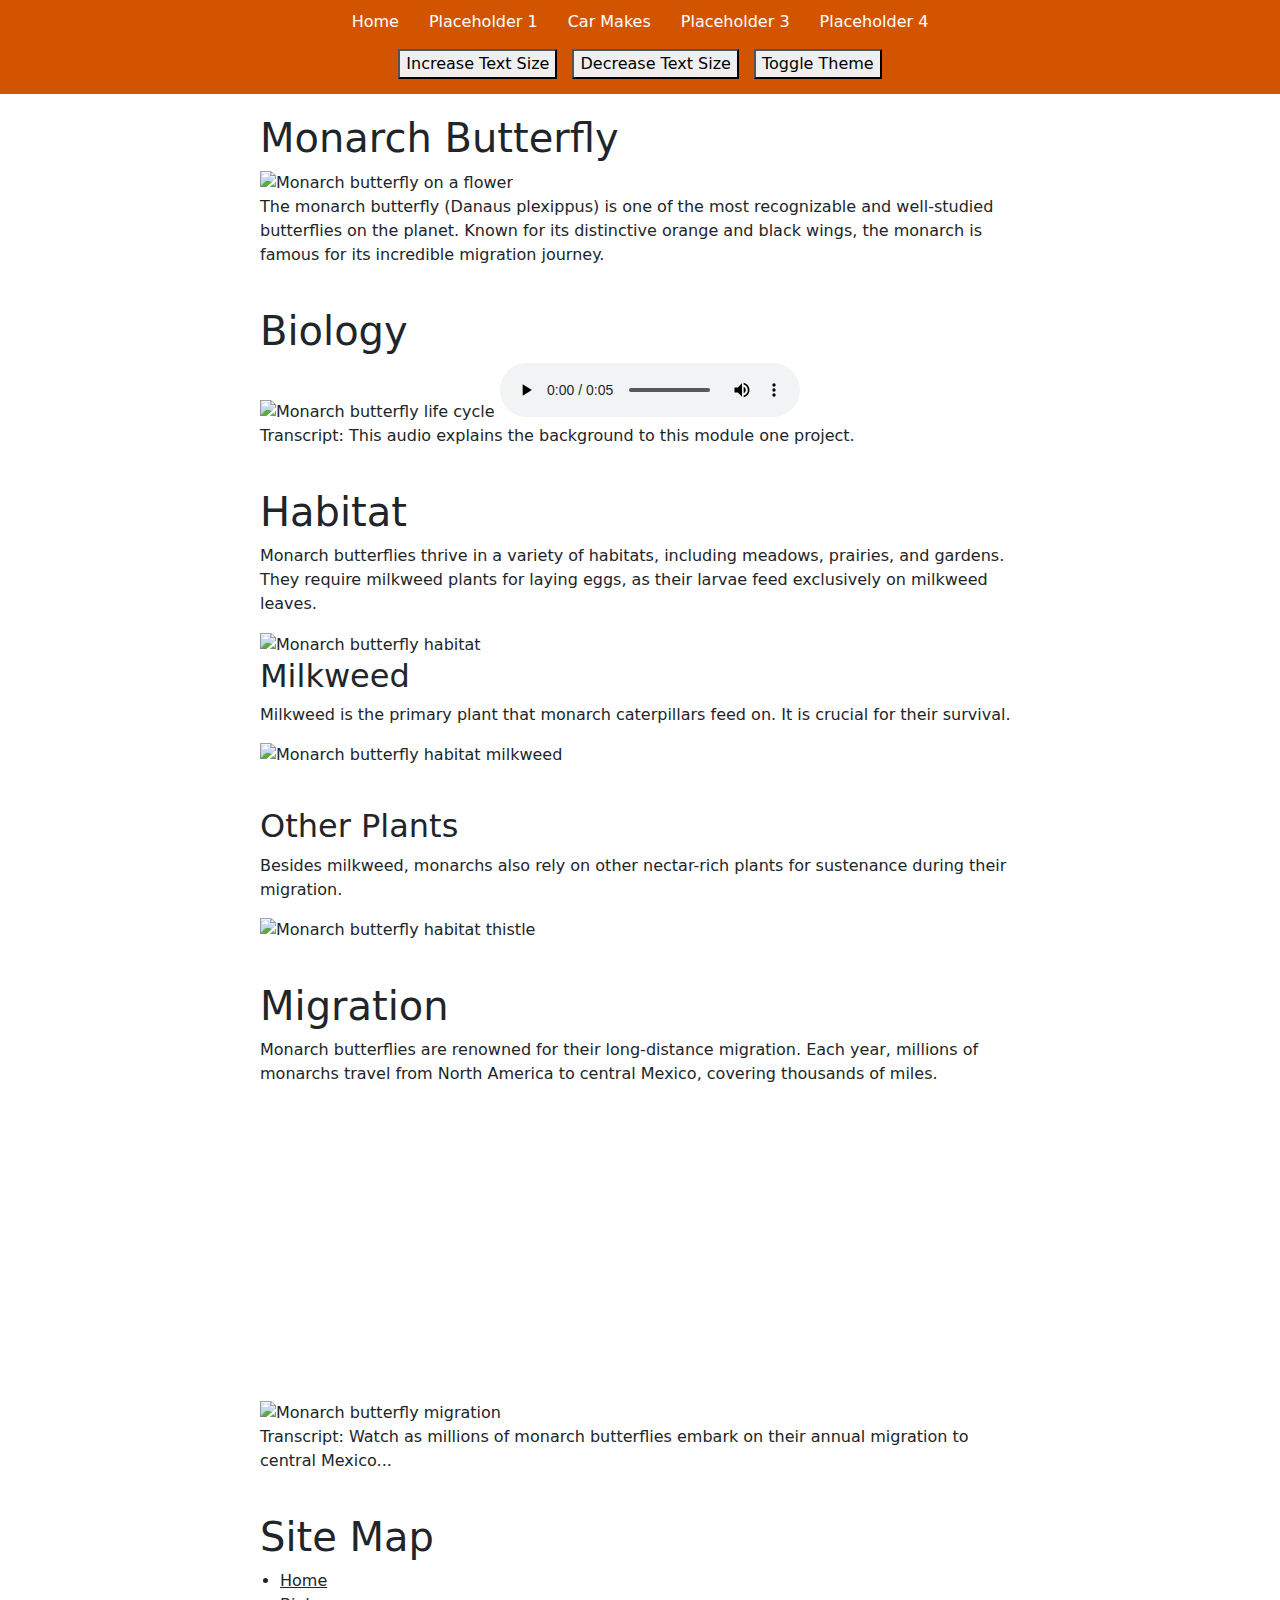
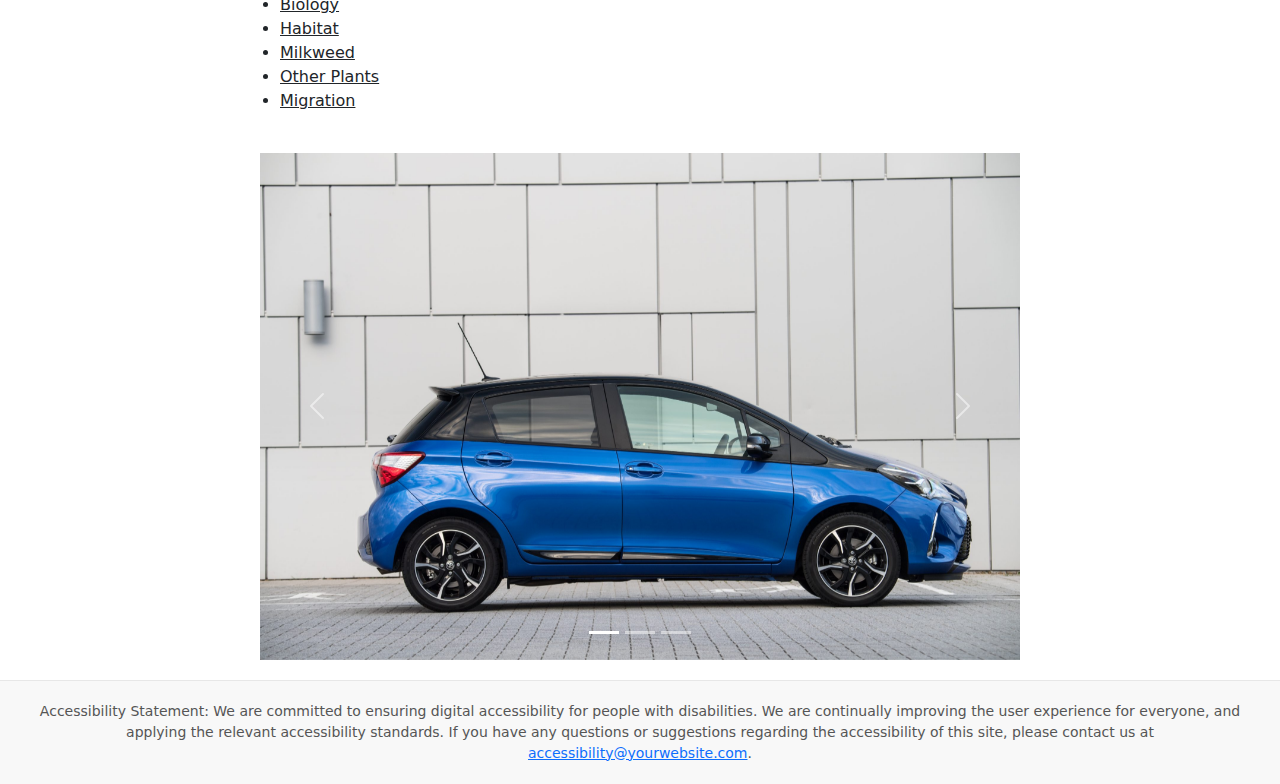
==== commit bacc640c: "Update index.html" ====
--- a/index.html
+++ b/index.html
@@ -5,7 +5,7 @@
   <meta charset="UTF-8">
   <meta name="viewport" content="width=device-width, initial-scale=1.0">
   <title>New Cross Cars</title>
-  <!-- <link rel="stylesheet" type="text/css" href="css/styles.css"> -->
+  <link rel="stylesheet" type="text/css" href="css/styles.css">
   <link href="https://cdn.jsdelivr.net/npm/bootstrap@5.3.3/dist/css/bootstrap.min.css" rel="stylesheet">
   <script src="https://cdn.jsdelivr.net/npm/bootstrap@5.3.3/dist/js/bootstrap.bundle.min.js"></script>
 </head>
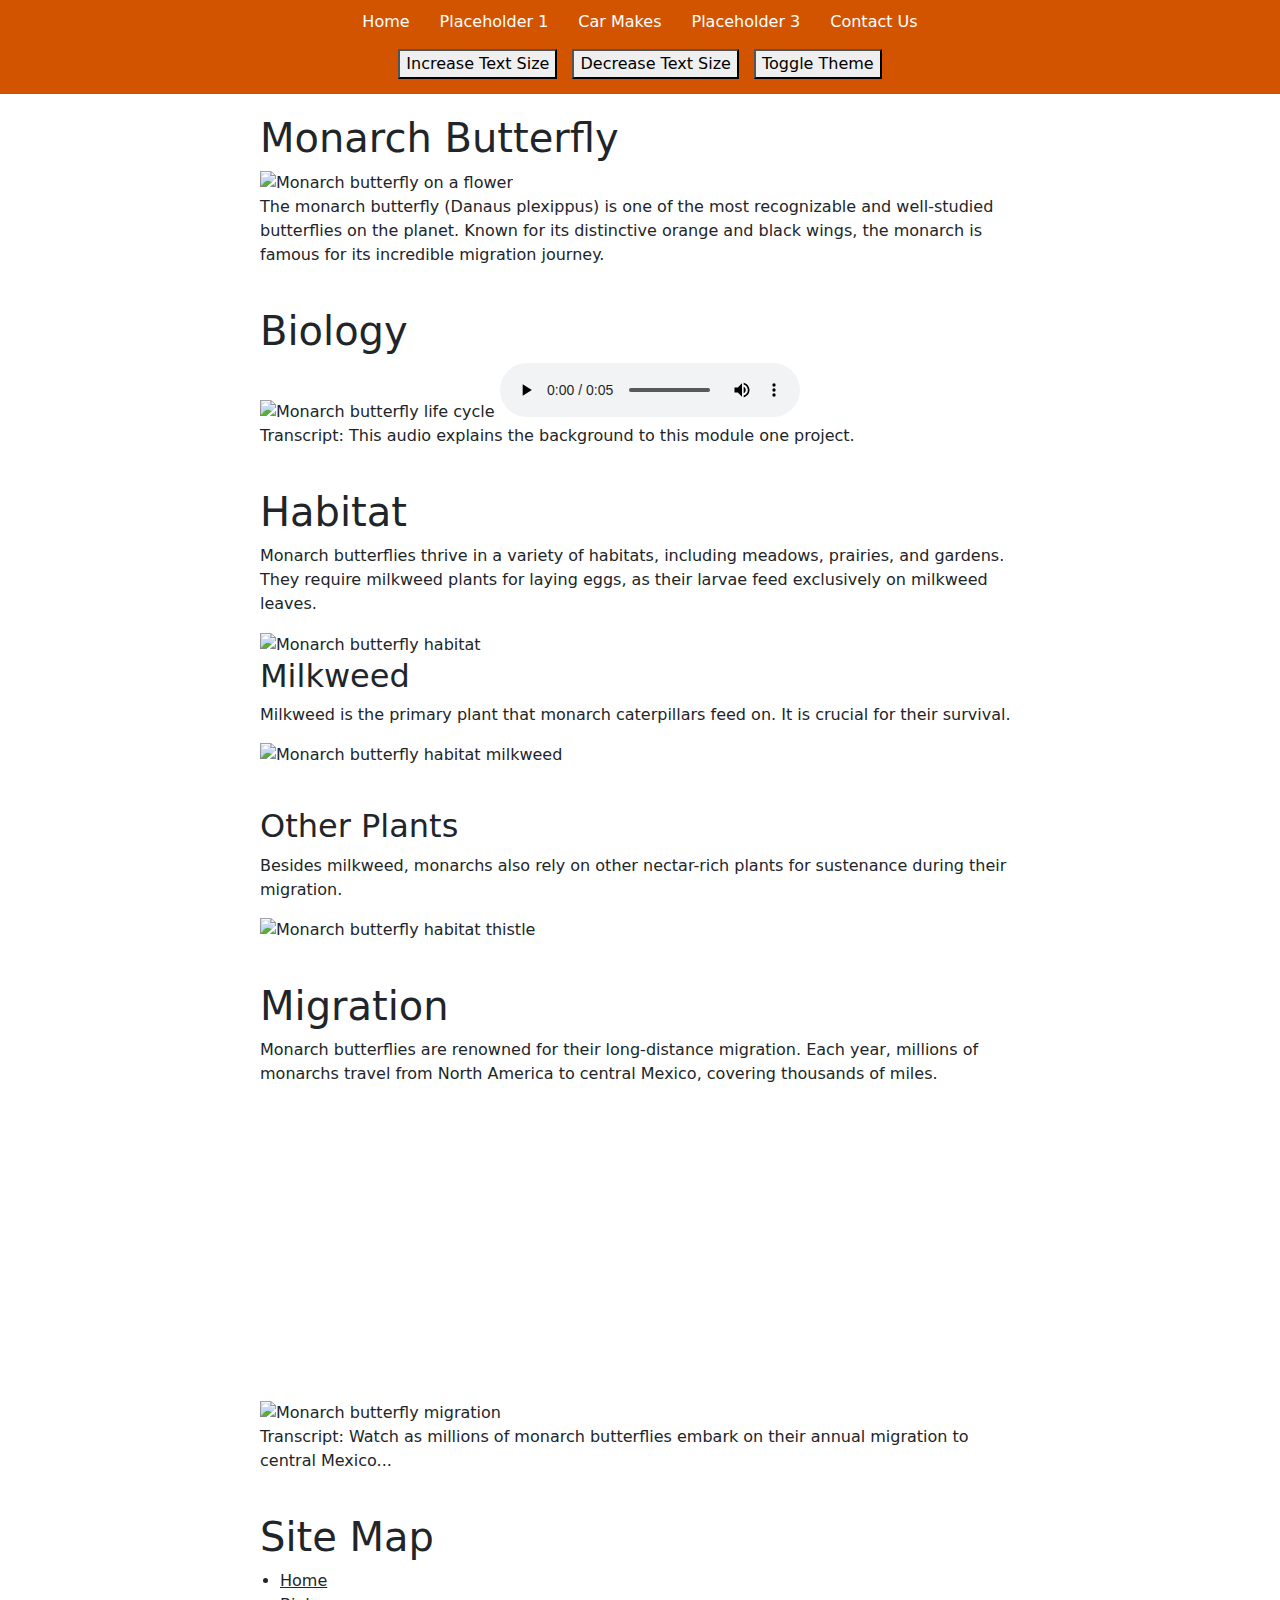
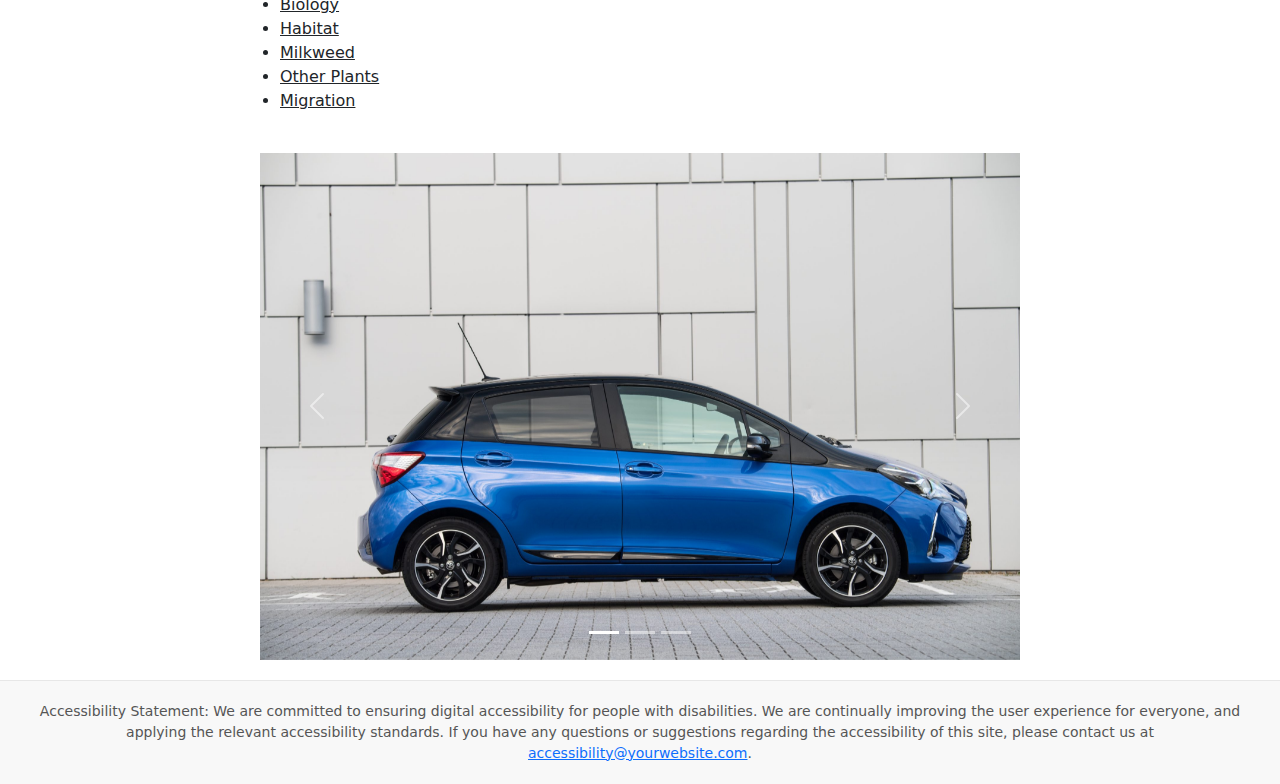
==== commit ab53ef7c: "Update index.html" ====
--- a/index.html
+++ b/index.html
@@ -25,7 +25,7 @@
           </ul>
         </li>
         <li><a href="#migration">Placeholder 3</a></li>
-        <li><a href="#sitemap">Placeholder 4</a></li>
+        <li><a href="#sitemap">Contact Us</a></li>
       </ul>
     </nav>
 
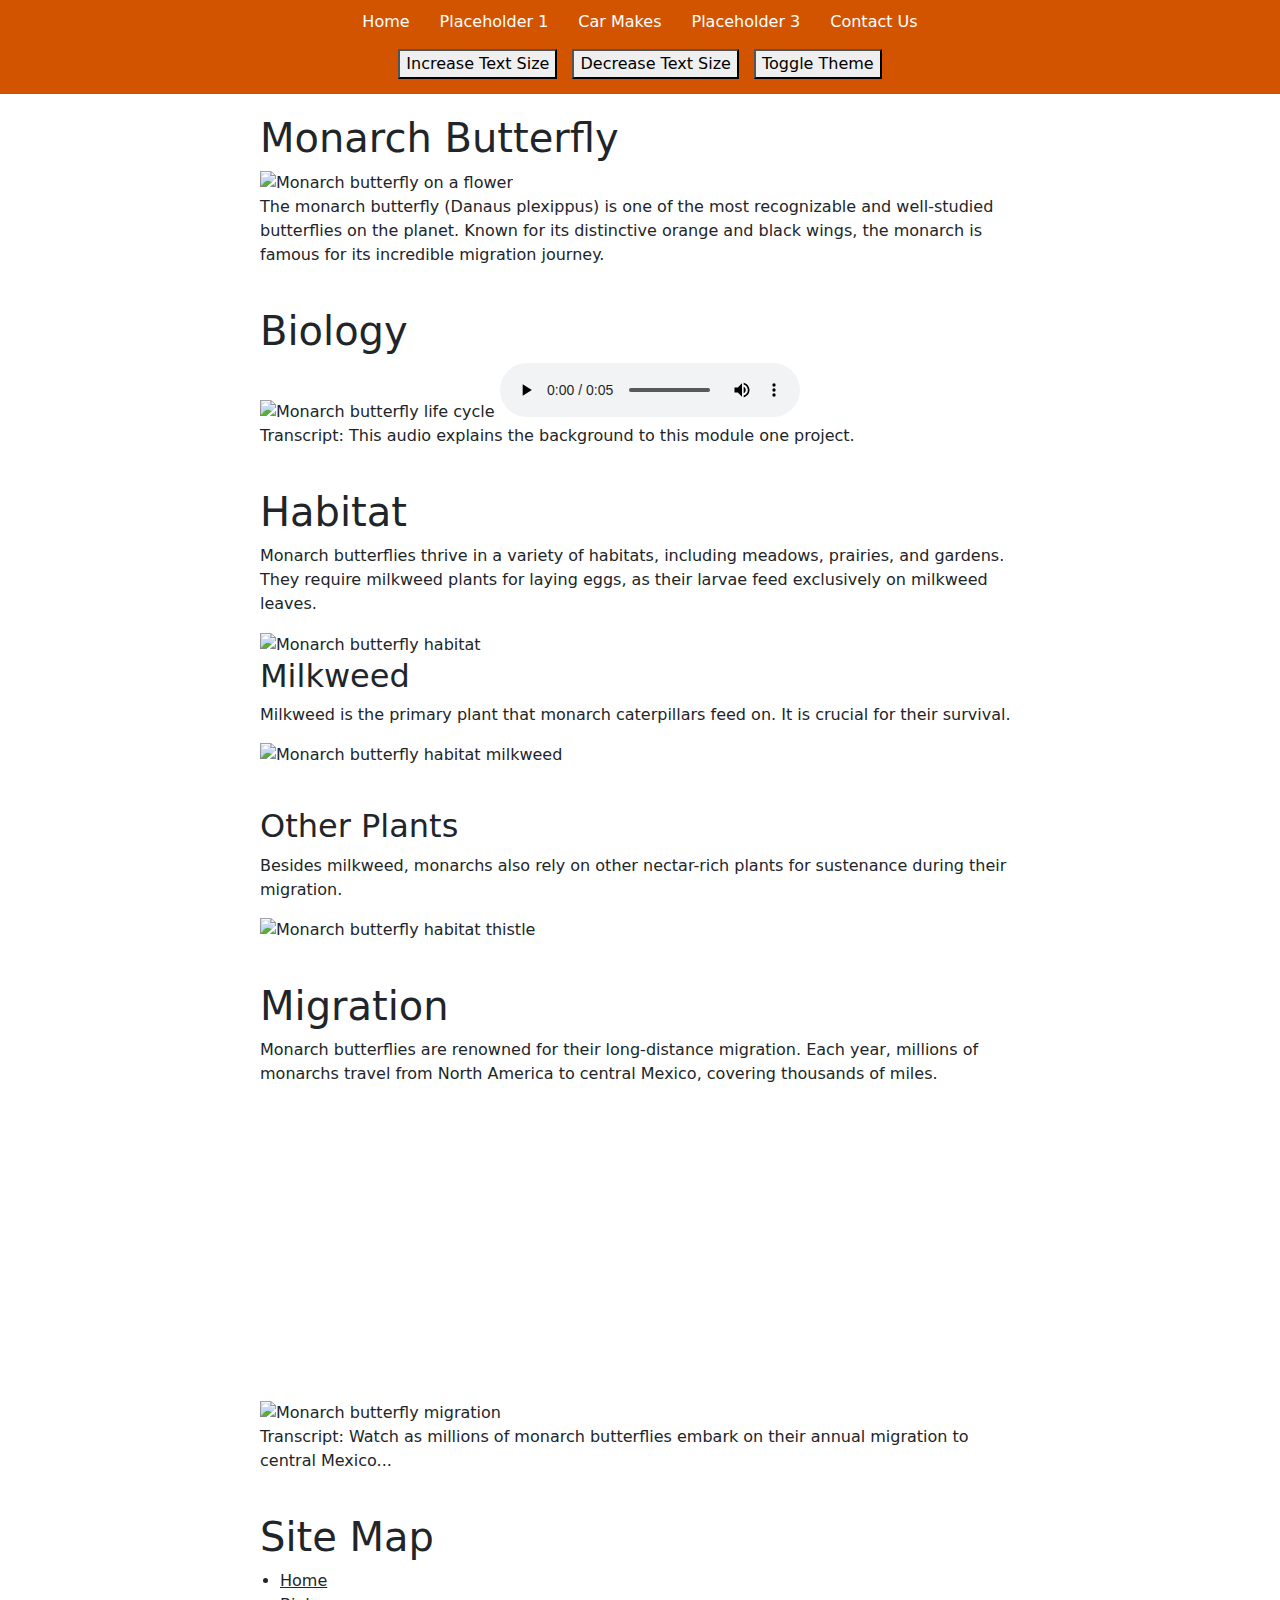
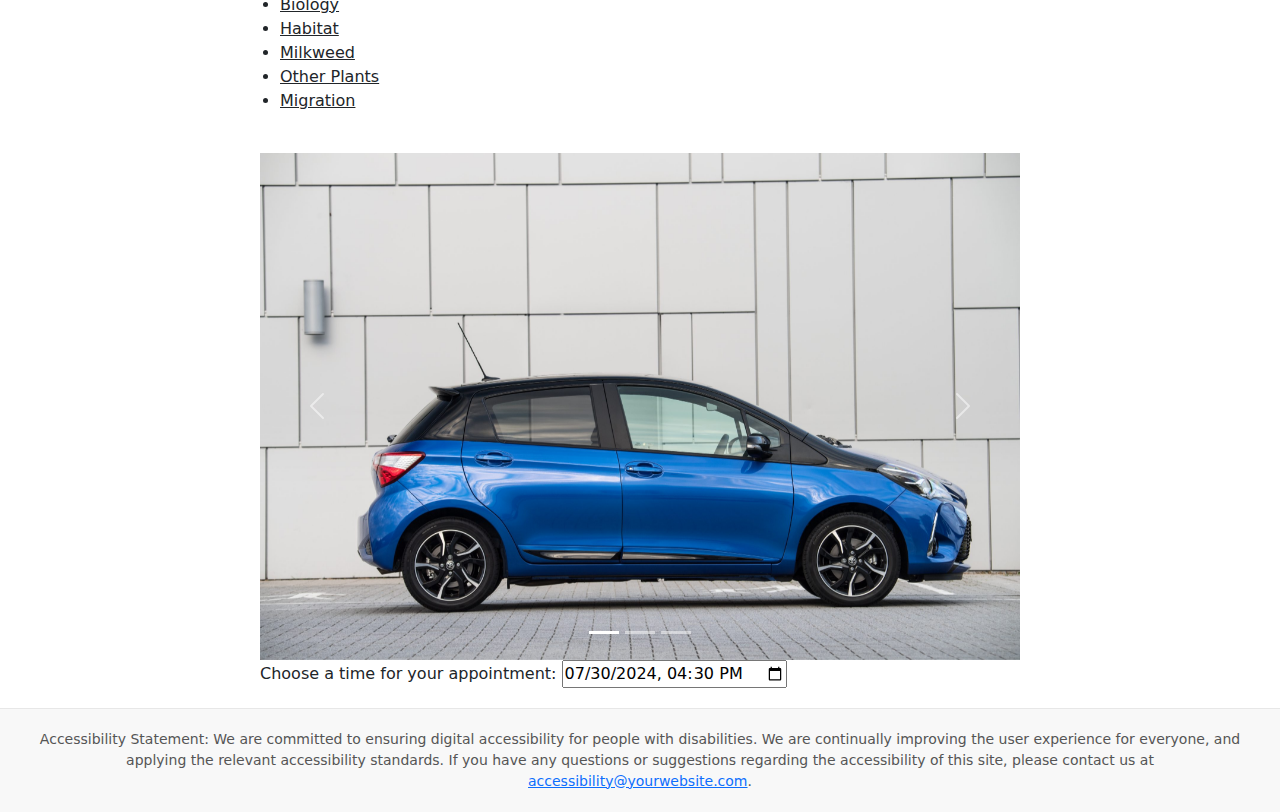
==== commit b9fe30fa: "Update index.html" ====
--- a/index.html
+++ b/index.html
@@ -127,6 +127,15 @@
     <span class="carousel-control-next-icon"></span>
   </button>
 </div>
+<label for="meeting-time">Choose a time for your appointment:</label>
+
+<input
+  type="datetime-local"
+  id="meeting-time"
+  name="meeting-time"
+  value="2024-07-30T16:30"
+  min="2024-07-30T00:00"
+  max="2024-12-31T23:59" />
 
   </main>
 
